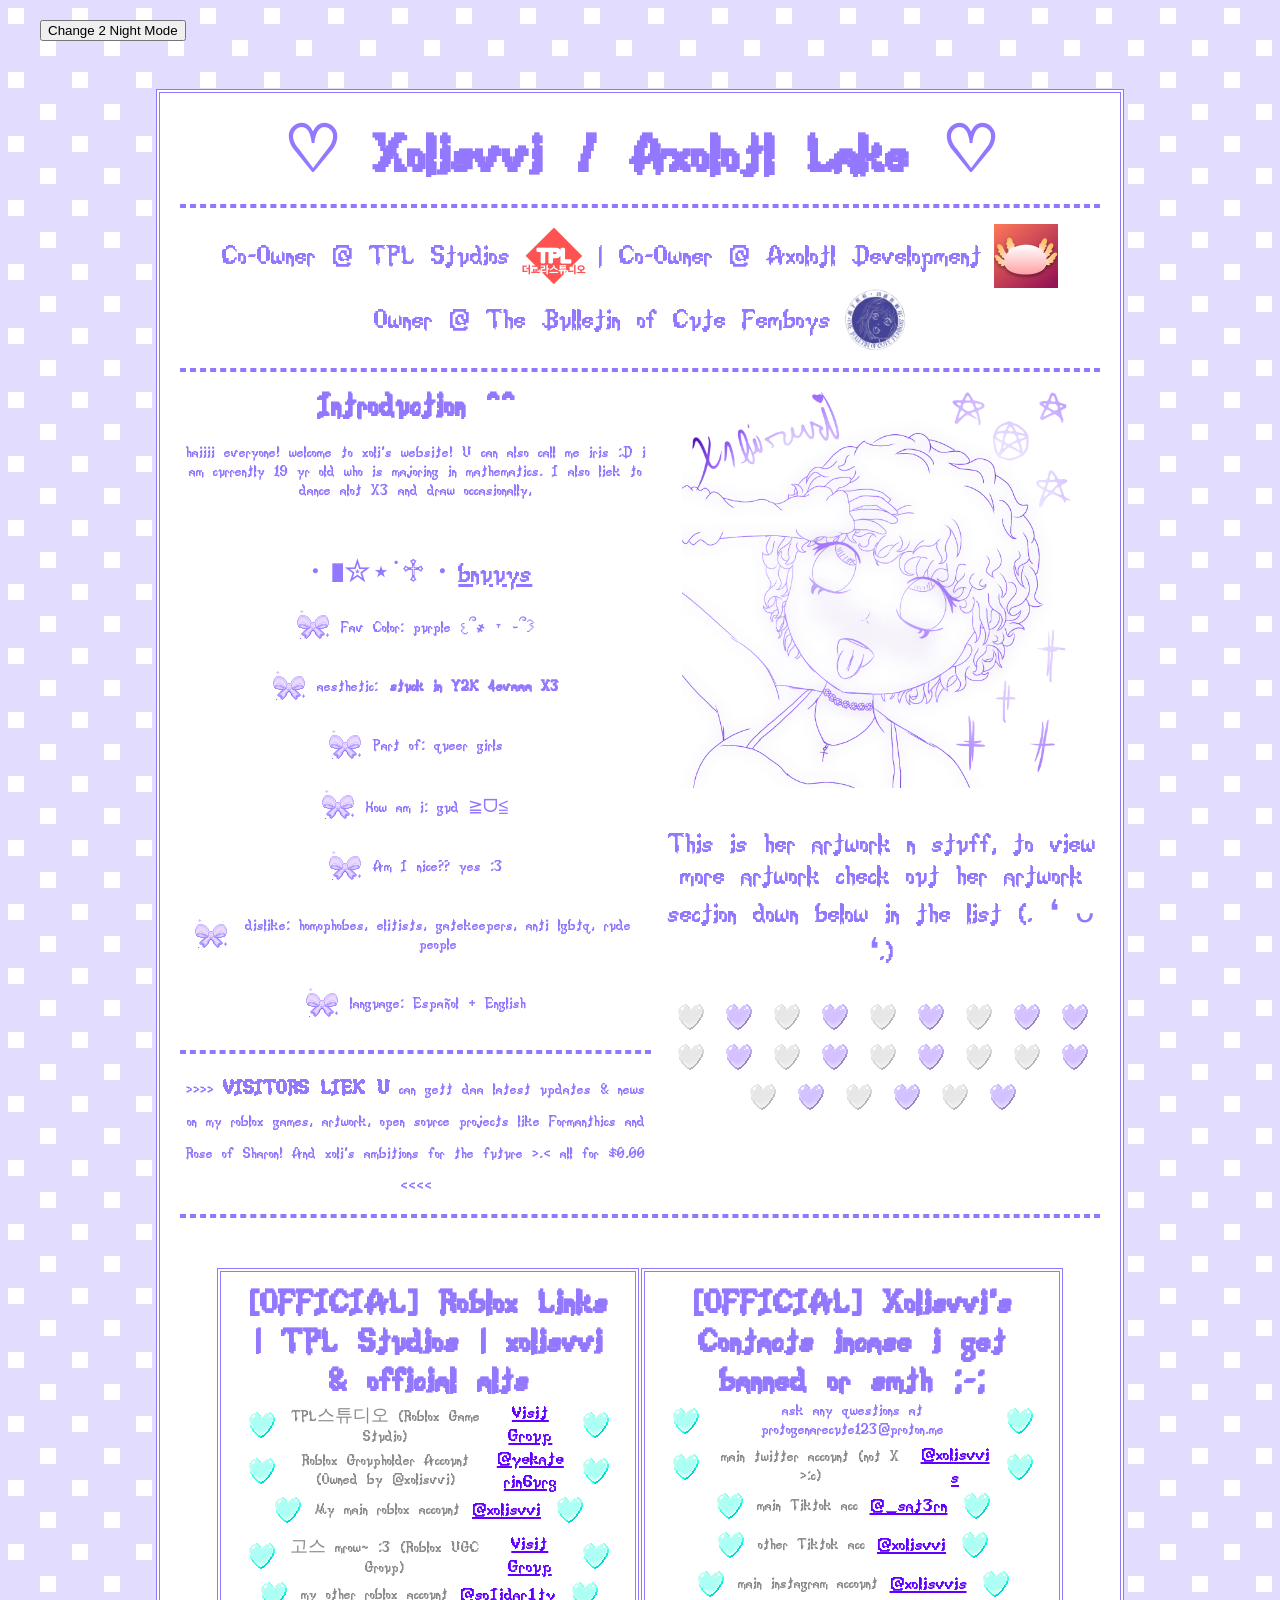
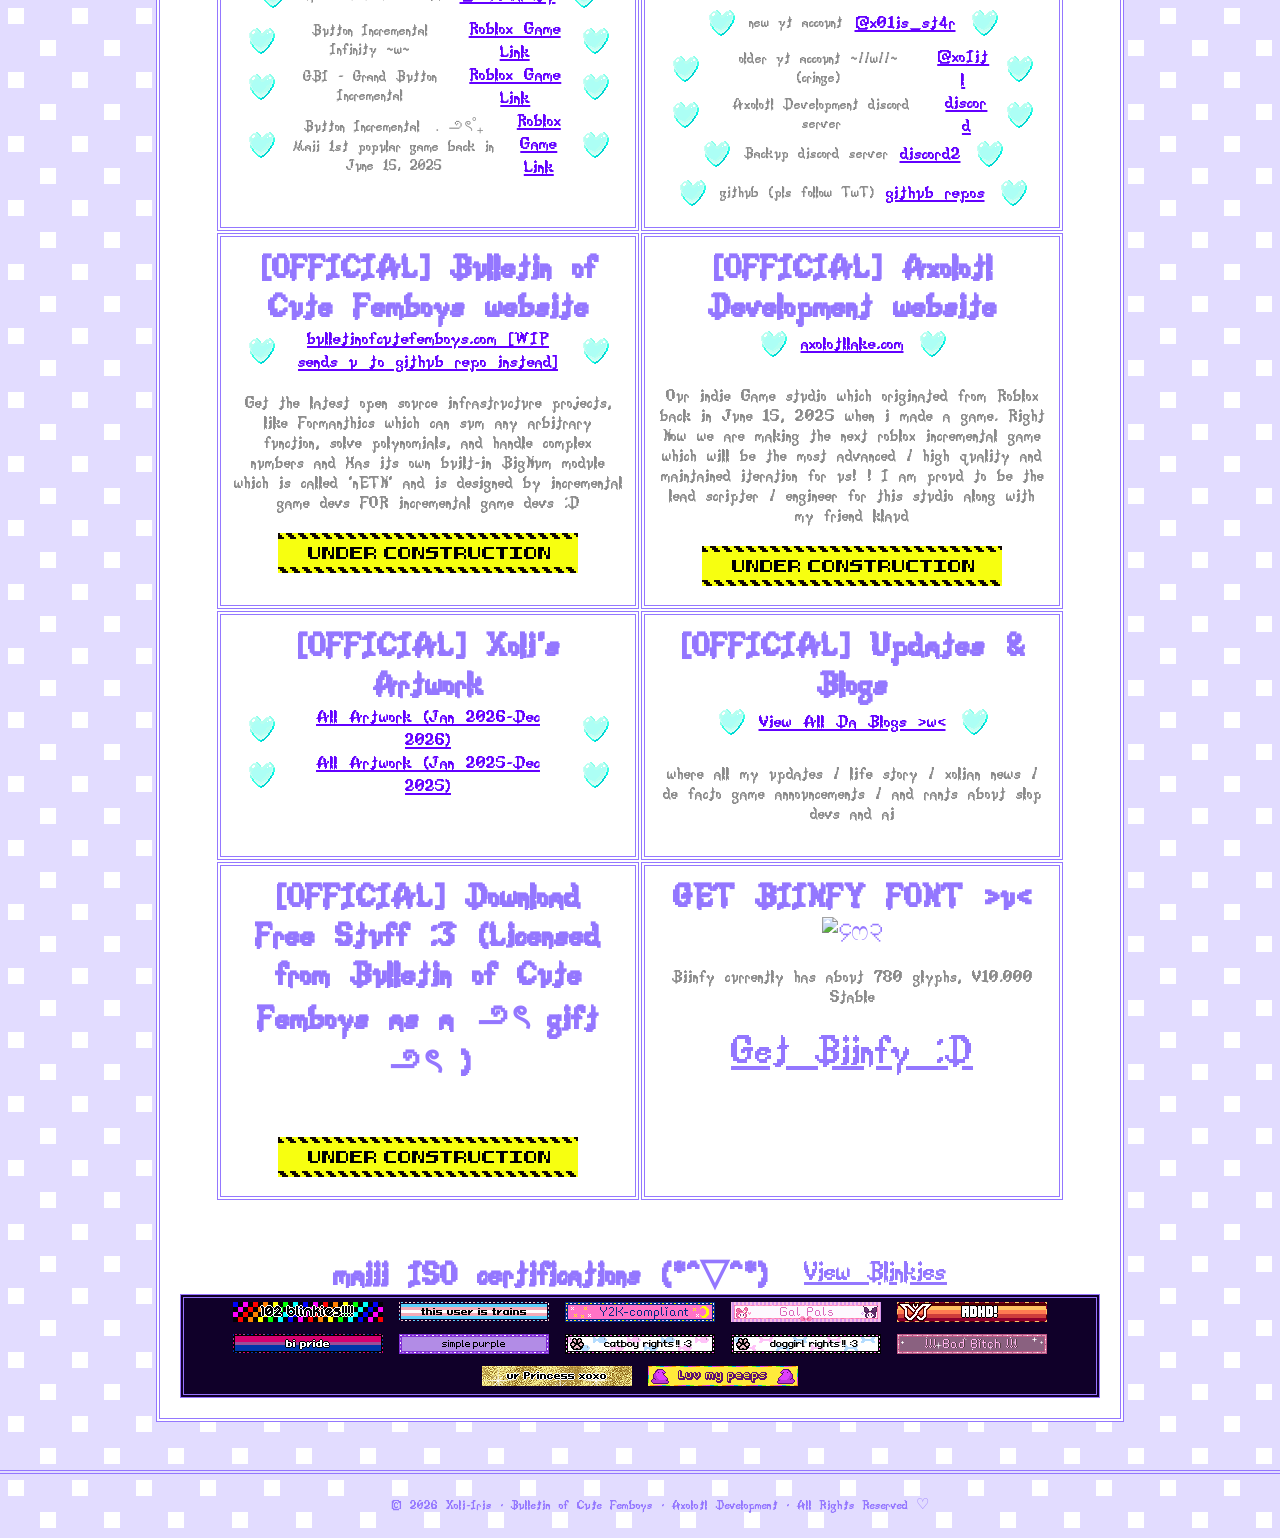
==== index.html @ 4f57da50 "updated" ====
<!DOCTYPE html>
<html lang="en">
<head>
    <meta charset="utf-8">
    <meta name="viewport" content="width=device-width, initial-scale=1.0, maximum-scale=1.0, user-scalable=no">
    <link rel="icon" type="image/x-icon" href="/favicon.ico?v=2">
    <link rel="icon" type="image/png" href="icon.png">
    <link rel="apple-touch-icon" href="icon.png">
    <link rel="stylesheet" href="xolisvvi.css">
    <link rel="author" href="humans.txt">

    <title>♡ Xoli / Roblox Games / Portfolio / Blogs ♡</title>

    <meta name="description" content="Xoli (also known as xolisvvi) is a indie game developer co owning game studio TPL Studios. Xoli has never used AI generative assets in code, artwork or assets.">
    <meta name="author" content="Xoli">
    <meta name="keywords" content="TPL Studios, TPL, Axolotl Development, Axolotl Lake, LuckyDifficult, xolisvvi, xolitl, Xoli, Klaud, Roblox, Roblox Game Studio, Roblox Game Development, Luau Modules, Button Incremental, Grand Button Incremental, Button Incremental Infinity, gbi, biinf, bi, shepcode">
    <meta name="application-name" content="Xolisvvi&#39;s Portfolio">
    <meta name="generator" content="Made with hearts by Xoli">
    <meta name="robots" content="index, follow, max-image-preview:large, noai, noimageai">
    <link rel="canonical" href="https://www.xolisvvi.com">

    <meta property="og:site_name" content="Xolisvvi&#39;s Portfolio">
    <meta property="og:title" content="♡ Xoli / Roblox Games / Portfolio / Blogs ♡">
    <meta property="og:description" content="Xoli (also known as xolisvvi) is a indie game developer co owning game studio TPL Studios. Xoli has never used AI generative assets in code, artwork or assets.">
    <meta property="og:type" content="website">
    <meta property="og:url" content="https://www.xolisvvi.com">
    <meta property="og:image" content="https://www.xolisvvi.com/img/Xolisvvi2026-10-27.png">
    <meta property="og:image:secure_url" content="https://www.xolisvvi.com/img/Xolisvvi2026-10-27.png">
    <meta property="og:image:type" content="image/png">
    <meta property="og:image:alt" content="This picture was made by xoli and used Ibis Paint. (rendering maybe soon)">

    <meta name="twitter:card" content="summary">
    <meta name="twitter:title" content="♡ Xoli / Roblox Games / Portfolio / Blogs ♡">
    <meta name="twitter:description" content="Xoli (also known as xolisvvi) is a indie game developer co owning game studio TPL Studios. Xoli has never used AI generative assets in code, artwork or assets.">
    <meta name="twitter:image" content="https://www.xolisvvi.com/img/Xolisvvi2026-10-27.png">
    <meta name="twitter:site" content="@xolisvvis">
    <meta name="twitter:creator" content="@xolisvvis">

    <!-- Javascripts Made by xolisvvi, no 3rd parties, all frameworks by xolisvvi ! ! -->
    <script src="settings.js" defer></script>
</head>
<body>
    <noscript>
        <div class="beautified divthing2">
            <img class="noselect" draggable="false" src="img/gif_star_purple_2.gif" alt="᧔ෆ᧓ " width="64" height="64">
            <img class="noselect" draggable="false" src="img/gif_star_purple.gif" alt="᧔ෆ᧓ " width="64" height="64">
            <h1 class="sagless">Enable Javascript D:</h1>
            <img class="noselect" draggable="false" src="img/gif_star_purple.gif" alt="᧔ෆ᧓ " width="64" height="64">
            <img class="noselect" draggable="false" src="img/gif_star_purple_2.gif" alt="᧔ෆ᧓ " width="64" height="64">
        </div>
    </noscript>
    <div style="display: flex; justify-content:flex-start; width: 100%; margin: 0px 40px;">
        <button class="cute-btn" type="button" id="daynight">Change 2 Night Mode</button>
    </div>
    <div class="main">
        <h1 class="sagless">♡ Xolisvvi / Axolotl Lake ♡</h1>
        <hr>
        <div class="divthing2">
            <p style="margin: 0;">Co-Owner @ TPL Studios</p>
            <img class="noselect" draggable="false" src="img/tpl_studios_logo.png" alt="TPL Studios Logo (29-10-2026)" width="64" height="64">
            <p style="margin: 0;"> | Co-Owner @ Axolotl Development</p>
            <img class="noselect" draggable="false" src="img/axolotl_development_logo.png" alt="Axolotl Development Logo (29-10-2026)" width="64" height="64">
        </div>
        <div class="divthing2">
            <p style="margin: 0;">Owner @ The Bulletin of Cute Femboys</p>
            <img class="noselect" draggable="false" src="img/bulletin_of_cute_femboys_logo.png" alt="The Bulletin of Cute Femboys Logo (29-10-2026)" width="64" height="64">
        </div>
        <hr>
        <div class="divthing1">
            <div>
                <h3 class="sagless">Introduction ^^</h3>
                <p style="font-size: 18px;">haiiii everyone! welcome to xoli's website! U can also call me iris :D i am currently 19 yr old who is majoring in mathematics. I also liek to dance alot X3 and draw occasionally,</p>
                <table>
                    <tbody>
                        <tr>
                            <td>
                                <div class="divthing2 sagless">
                                    <img class="noselect" draggable="false" src="img/bow_purple2.gif" alt="᧔ෆ᧓ " width="32" height="32">
                                    <p style="font-size: 18px">Fav Color: purple 𐔌՞҂ ˕ ֊՞𐦯 </p>
                                </div>
                            </td>
                        </tr>
                        <tr>
                            <td>
                                <div class="divthing2 sagless">
                                    <img class="noselect" draggable="false" src="img/bow_purple2.gif" alt="᧔ෆ᧓ " width="32" height="32">
                                    <p style="font-size: 18px">aesthetic: </p><b style="font-size: 18px">stuck in Y2K 4evaaa X3</b>
                                </div>
                            </td>
                        </tr>
                        <tr>
                            <td>
                                <div class="divthing2 sagless">
                                    <img class="noselect" draggable="false" src="img/bow_purple2.gif" alt="᧔ෆ᧓ " width="32" height="32">
                                    <p style="font-size: 18px">Part of: queer girls </p>
                                </div>
                            </td>
                        </tr>
                        <tr>
                            <td>
                                <div class="divthing2 sagless">
                                    <img class="noselect" draggable="false" src="img/bow_purple2.gif" alt="᧔ෆ᧓ " width="32" height="32">
                                    <p style="font-size: 18px">How am i: gud ≧ᗜ≦ </p>
                                </div>
                            </td>
                        </tr>
                        <tr>
                            <td>
                                <div class="divthing2 sagless">
                                    <img class="noselect" draggable="false" src="img/bow_purple2.gif" alt="᧔ෆ᧓ " width="32" height="32">
                                    <p style="font-size: 18px">Am I nice?? yes :3 </p>
                                </div>
                            </td>
                        </tr>
                        <tr>
                            <td>
                                <div class="divthing2 sagless">
                                    <img class="noselect" draggable="false" src="img/bow_purple2.gif" alt="᧔ෆ᧓ " width="32" height="32">
                                    <p style="font-size: 18px">dislike: homophobes, elitists, gatekeepers, anti lgbtq, rude people </p>
                                </div>
                            </td>
                        </tr>
                        <tr>
                            <td>
                                <div class="divthing2 sagless">
                                    <img class="noselect" draggable="false" src="img/bow_purple2.gif" alt="᧔ෆ᧓ " width="32" height="32">
                                    <p style="font-size: 18px">language: Español + English </p>
                                </div>
                            </td>
                        </tr>
                        <br>
                        <span>・𖤐✮⋆˙♱・</span><a href="https://www.youtube.com/watch?v=ruCZwFwPX7I" target="_blank">bnuuys</a>
                    </tbody>
                </table>
                <hr>
                <span style="font-size: 18px;">&gt;&gt;&gt;&gt; </span><b style="font-size: 24px;">VISITORS LIEK U</b><span style="font-size: 18px"> can gett daa latest updates & news on my roblox games, artwork, open source projects like Formanthics and Rose of Sharon! And xoli's ambitions for the future &gt;.&lt; all for $0.00 &lt;&lt;&lt;&lt;</span>
            </div>
            <div>
                <img class="noselect" draggable="false" src="img/Xolisvvi2026-10-29.png" alt="Xolisvvi's artwork & pfp in 2026" width="400" height="400">
                <p>This is her artwork n stuff, to view more artwork check out her artwork section down below in the list (. ❛ ᴗ ❛.)</p>
                <img class="noselect" draggable="false" src="img/rotating_heart_white.gif" alt="᧔ෆ᧓ " width="32" height="32">
                <img class="noselect" draggable="false" src="img/rotating_heart_lavender.gif" alt="᧔ෆ᧓ " width="32" height="32">
                <img class="noselect" draggable="false" src="img/rotating_heart_white.gif" alt="᧔ෆ᧓ " width="32" height="32">
                <img class="noselect" draggable="false" src="img/rotating_heart_lavender.gif" alt="᧔ෆ᧓ " width="32" height="32">
                <img class="noselect" draggable="false" src="img/rotating_heart_white.gif" alt="᧔ෆ᧓ " width="32" height="32">
                <img class="noselect" draggable="false" src="img/rotating_heart_lavender.gif" alt="᧔ෆ᧓ " width="32" height="32">
                <img class="noselect" draggable="false" src="img/rotating_heart_white.gif" alt="᧔ෆ᧓ " width="32" height="32">
                <img class="noselect" draggable="false" src="img/rotating_heart_lavender.gif" alt="᧔ෆ᧓ " width="32" height="32">
                <img class="noselect" draggable="false" src="img/rotating_heart_lavender.gif" alt="᧔ෆ᧓ " width="32" height="32">
                <img class="noselect" draggable="false" src="img/rotating_heart_white.gif" alt="᧔ෆ᧓ " width="32" height="32">
                <img class="noselect" draggable="false" src="img/rotating_heart_lavender.gif" alt="᧔ෆ᧓ " width="32" height="32">
                <img class="noselect" draggable="false" src="img/rotating_heart_white.gif" alt="᧔ෆ᧓ " width="32" height="32">
                <img class="noselect" draggable="false" src="img/rotating_heart_lavender.gif" alt="᧔ෆ᧓ " width="32" height="32">
                <img class="noselect" draggable="false" src="img/rotating_heart_white.gif" alt="᧔ෆ᧓ " width="32" height="32">
                <img class="noselect" draggable="false" src="img/rotating_heart_lavender.gif" alt="᧔ෆ᧓ " width="32" height="32">
                <img class="noselect" draggable="false" src="img/rotating_heart_white.gif" alt="᧔ෆ᧓ " width="32" height="32">
                <img class="noselect" draggable="false" src="img/rotating_heart_white.gif" alt="᧔ෆ᧓ " width="32" height="32">
                <img class="noselect" draggable="false" src="img/rotating_heart_lavender.gif" alt="᧔ෆ᧓ " width="32" height="32">
                <img class="noselect" draggable="false" src="img/rotating_heart_white.gif" alt="᧔ෆ᧓ " width="32" height="32">
                <img class="noselect" draggable="false" src="img/rotating_heart_lavender.gif" alt="᧔ෆ᧓ " width="32" height="32">
                <img class="noselect" draggable="false" src="img/rotating_heart_white.gif" alt="᧔ෆ᧓ " width="32" height="32">
                <img class="noselect" draggable="false" src="img/rotating_heart_lavender.gif" alt="᧔ෆ᧓ " width="32" height="32">
                <img class="noselect" draggable="false" src="img/rotating_heart_white.gif" alt="᧔ෆ᧓ " width="32" height="32">
                <img class="noselect" draggable="false" src="img/rotating_heart_lavender.gif" alt="᧔ෆ᧓ " width="32" height="32">
            </div>            
        </div>
        <hr>
        <table class="beautified">
            <tbody>
                <tr>
                    <td>
                        <h2 class="sagless">[OFFICIAL] Roblox Links | TPL Studios | xolisvvi & official alts</h2>
                        <div class="divthing2 sagless">
                            <img class="noselect" draggable="false" src="img/rotating_heart_rainbow.gif" alt="᧔ෆ᧓ " width="32" height="32">
                            <span style="font-size: 18px; color:rgb(140,140,140)">TPL스튜디오 (Roblox Game Studio) </span>
                            <a id="greylink" href="https://www.roblox.com/communities/16480347/TPL#!/about" target="_blank">Visit Group</a>
                            <img class="noselect" draggable="false" src="img/rotating_heart_rainbow.gif" alt="᧔ෆ᧓ " width="32" height="32">
                        </div>
                        <div class="divthing2 sagless">
                            <img class="noselect" draggable="false" src="img/rotating_heart_rainbow.gif" alt="᧔ෆ᧓ " width="32" height="32">
                            <span style="font-size: 18px; color:rgb(140,140,140)">Roblox Groupholder Account (Owned by @xolisvvi) </span>
                            <a id="greylink" href="https://www.roblox.com/users/1020808601/profile" target="_blank">@yekaterin6urg</a>
                            <img class="noselect" draggable="false" src="img/rotating_heart_rainbow.gif" alt="᧔ෆ᧓ " width="32" height="32">
                        </div>
                        <div class="divthing2 sagless">
                            <img class="noselect" draggable="false" src="img/rotating_heart_rainbow.gif" alt="᧔ෆ᧓ " width="32" height="32">
                            <span style="font-size: 18px; color:rgb(140,140,140)">My main roblox account </span>
                            <a id="greylink" href="https://www.roblox.com/users/164829622/profile" target="_blank">@xolisvvi</a>
                            <img class="noselect" draggable="false" src="img/rotating_heart_rainbow.gif" alt="᧔ෆ᧓ " width="32" height="32">
                        </div>
                        <div class="divthing2 sagless">
                            <img class="noselect" draggable="false" src="img/rotating_heart_rainbow.gif" alt="᧔ෆ᧓ " width="32" height="32">
                            <span style="font-size: 18px; color:rgb(140,140,140)">고스 mrow~ :3 (Roblox UGC Group) </span>
                            <a id="greylink" href="https://www.roblox.com/communities/1054585817/mrow-3#!/about" target="_blank">Visit Group</a>
                            <img class="noselect" draggable="false" src="img/rotating_heart_rainbow.gif" alt="᧔ෆ᧓ " width="32" height="32">
                        </div>
                        <div class="divthing2 sagless">
                            <img class="noselect" draggable="false" src="img/rotating_heart_rainbow.gif" alt="᧔ෆ᧓ " width="32" height="32">
                            <span style="font-size: 18px; color:rgb(140,140,140)">my other roblox account </span>
                            <a id="greylink" href="https://www.roblox.com/users/94449902/profile" target="_blank">@soIidar1ty</a>
                            <img class="noselect" draggable="false" src="img/rotating_heart_rainbow.gif" alt="᧔ෆ᧓ " width="32" height="32">
                        </div>
                        <div class="divthing2 sagless">
                            <img class="noselect" draggable="false" src="img/rotating_heart_rainbow.gif" alt="᧔ෆ᧓ " width="32" height="32">
                            <span style="font-size: 18px; color:rgb(140,140,140)">Button Incremental Infinity ~w~ </span>
                            <a id="greylink" href="https://www.roblox.com/games/112822264017883/Button-Incremental-Infinity" target="_blank">Roblox Game Link</a>
                            <img class="noselect" draggable="false" src="img/rotating_heart_rainbow.gif" alt="᧔ෆ᧓ " width="32" height="32">
                        </div>
                        <div class="divthing2 sagless">
                            <img class="noselect" draggable="false" src="img/rotating_heart_rainbow.gif" alt="᧔ෆ᧓ " width="32" height="32">
                            <span style="font-size: 18px; color:rgb(140,140,140)">GBI - Grand Button Incremental </span>
                            <a id="greylink" href="https://www.roblox.com/games/136990500670691/Grand-Button-Incremental" target="_blank">Roblox Game Link</a>
                            <img class="noselect" draggable="false" src="img/rotating_heart_rainbow.gif" alt="᧔ෆ᧓ " width="32" height="32">
                        </div>
                        <div class="divthing2 sagless">
                            <img class="noselect" draggable="false" src="img/rotating_heart_rainbow.gif" alt="᧔ෆ᧓ " width="32" height="32">
                            <span style="font-size: 18px; color:rgb(140,140,140)">Button Incremental ﹒౨ৎ˚₊ Maii 1st popular game back in June 15, 2025</span>
                            <a id="greylink" href="https://www.roblox.com/games/115406641941120/Button-Incremental" target="_blank">Roblox Game Link</a>
                            <img class="noselect" draggable="false" src="img/rotating_heart_rainbow.gif" alt="᧔ෆ᧓ " width="32" height="32">
                        </div>
                    </td>
                    <td>
                        <h2 class="sagless">[OFFICIAL] Xolisvvi's Contacts incase i get banned or smth ;-;</h2>
                        <div class="divthing2 sagless">
                            <img class="noselect" draggable="false" src="img/rotating_heart_rainbow.gif" alt="᧔ෆ᧓ " width="32" height="32">
                            <span style="font-size: 18px;">ask any qwestions at protogenarecute123@proton.me </span>
                            <img class="noselect" draggable="false" src="img/rotating_heart_rainbow.gif" alt="᧔ෆ᧓ " width="32" height="32">
                        </div>
                        <div class="divthing2 sagless">
                            <img class="noselect" draggable="false" src="img/rotating_heart_rainbow.gif" alt="᧔ෆ᧓ " width="32" height="32">
                            <span style="font-size: 18px; color:rgb(140,140,140)"> main twitter account (not X &gt;:c)</span>
                            <a id="greylink" href="https://x.com/xolisvvis" target="_blank">@xolisvvis</a>
                            <img class="noselect" draggable="false" src="img/rotating_heart_rainbow.gif" alt="᧔ෆ᧓ " width="32" height="32">
                        </div>
                        <div class="divthing2 sagless">
                            <img class="noselect" draggable="false" src="img/rotating_heart_rainbow.gif" alt="᧔ෆ᧓ " width="32" height="32">
                            <span style="font-size: 18px; color:rgb(140,140,140)">main Tiktok acc </span>
                            <a id="greylink" href="https://www.tiktok.com/@_sat3rn" target="_blank">@_sat3rn</a>
                            <img class="noselect" draggable="false" src="img/rotating_heart_rainbow.gif" alt="᧔ෆ᧓ " width="32" height="32">
                        </div>
                        <div class="divthing2 sagless">
                            <img class="noselect" draggable="false" src="img/rotating_heart_rainbow.gif" alt="᧔ෆ᧓ " width="32" height="32">
                            <span style="font-size: 18px; color:rgb(140,140,140)">other Tiktok acc </span>
                            <a id="greylink" href="https://www.tiktok.com/@xolisvvi" target="_blank">@xolisvvi</a>
                            <img class="noselect" draggable="false" src="img/rotating_heart_rainbow.gif" alt="᧔ෆ᧓ " width="32" height="32">
                        </div>
                        <div class="divthing2 sagless">
                            <img class="noselect" draggable="false" src="img/rotating_heart_rainbow.gif" alt="᧔ෆ᧓ " width="32" height="32">
                            <span style="font-size: 18px; color:rgb(140,140,140)">main instagram account </span>
                            <a id="greylink" href="no_insta.txt" target="_blank">@xolisvvis</a>
                            <img class="noselect" draggable="false" src="img/rotating_heart_rainbow.gif" alt="᧔ෆ᧓ " width="32" height="32">
                        </div>
                        <div class="divthing2 sagless">
                            <img class="noselect" draggable="false" src="img/rotating_heart_rainbow.gif" alt="᧔ෆ᧓ " width="32" height="32">
                            <span style="font-size: 18px; color:rgb(140,140,140)">new yt account </span>
                            <a id="greylink" href="https://www.youtube.com/@x01is_st4r" target="_blank">@x01is_st4r</a>
                            <img class="noselect" draggable="false" src="img/rotating_heart_rainbow.gif" alt="᧔ෆ᧓ " width="32" height="32">
                        </div>
                        <div class="divthing2 sagless">
                            <img class="noselect" draggable="false" src="img/rotating_heart_rainbow.gif" alt="᧔ෆ᧓ " width="32" height="32">
                            <span style="font-size: 18px; color:rgb(140,140,140)">older yt account ~//w//~ (cringe) </span>
                            <a id="greylink" href="https://www.youtube.com/@xoIitl" target="_blank">@xoIitl</a>
                            <img class="noselect" draggable="false" src="img/rotating_heart_rainbow.gif" alt="᧔ෆ᧓ " width="32" height="32">
                        </div>
                        <div class="divthing2 sagless">
                            <img class="noselect" draggable="false" src="img/rotating_heart_rainbow.gif" alt="᧔ෆ᧓ " width="32" height="32">
                            <span style="font-size: 18px; color:rgb(140,140,140)">Axolotl Development discord server </span>
                            <a id="greylink" href="https://discord.gg/aDvxUZnEsC" target="_blank">discord</a>
                            <img class="noselect" draggable="false" src="img/rotating_heart_rainbow.gif" alt="᧔ෆ᧓ " width="32" height="32">
                        </div>
                        <div class="divthing2 sagless">
                            <img class="noselect" draggable="false" src="img/rotating_heart_rainbow.gif" alt="᧔ෆ᧓ " width="32" height="32">
                            <span style="font-size: 18px; color:rgb(140,140,140)">Backup discord server </span>
                            <a id="greylink" href="https://discord.gg/hWRjW4VgRB" target="_blank">discord2</a>
                            <img class="noselect" draggable="false" src="img/rotating_heart_rainbow.gif" alt="᧔ෆ᧓ " width="32" height="32">
                        </div>
                        <div class="divthing2 sagless">
                            <img class="noselect" draggable="false" src="img/rotating_heart_rainbow.gif" alt="᧔ෆ᧓ " width="32" height="32">
                            <span style="font-size: 18px; color:rgb(140,140,140)">github (pls follow TwT) </span>
                            <a id="greylink" href="https://github.com/bulletinofcutefemboys" target="_blank">github repos</a>
                            <img class="noselect" draggable="false" src="img/rotating_heart_rainbow.gif" alt="᧔ෆ᧓ " width="32" height="32">
                        </div>
                    </td>
                </tr>
                <tr>
                    <td>
                        <h2 class="sagless">[OFFICIAL] Bulletin of Cute Femboys website</h2>
                        <div class="divthing2 sagless">
                            <img class="noselect" draggable="false" src="img/rotating_heart_rainbow.gif" alt="᧔ෆ᧓ " width="32" height="32">
                            <a id="greylink" href="https://github.com/bulletinofcutefemboys/formanthics" target="_blank">bulletinofcutefemboys.com [WIP sends u to github repo instead]</a>
                            <img class="noselect" draggable="false" src="img/rotating_heart_rainbow.gif" alt="᧔ෆ᧓ " width="32" height="32">
                        </div>
                        <p style="font-size: 20px; color:rgb(140,140,140)">
                            Get the latest open source infrastructure projects, like Formanthics which can sum any arbitrary function, solve polynomials, and handle complex numbers and Has its own built-in BigNum module which is called 'nETN' and is designed by incremental game devs FOR incremental game devs :D
                        </p>
                        <img class="noselect" draggable="false" src="blxnkies/0222-construction.gif" alt="UNDER CONSTRUCTION" width="300" height="40">
                    </td>
                    <td>
                        <h2 class="sagless">[OFFICIAL] Axolotl Development website</h2>
                        <div class="divthing2 sagless">
                            <img class="noselect" draggable="false" src="img/rotating_heart_rainbow.gif" alt="᧔ෆ᧓ " width="32" height="32">
                            <a id="greylink" href="wip.md" target="_blank">axolotllake.com</a>
                            <img class="noselect" draggable="false" src="img/rotating_heart_rainbow.gif" alt="᧔ෆ᧓ " width="32" height="32">
                        </div>
                        <p style="font-size: 20px; color:rgb(140,140,140)">
                            Our indie Game studio which originated from Roblox back in June 15, 2025 when i made a game. Right Now we are making the next roblox incremental game which will be the most advanced / high quality and maintained iteration for us! ! I am proud to be the lead scripter / engineer for this studio along with my friend klaud
                        </p>
                        <img class="noselect" draggable="false" src="blxnkies/0222-construction.gif" alt="UNDER CONSTRUCTION" width="300" height="40">
                    </td>
                </tr>
                <tr>
                    <td>
                        <h2 class="sagless">[OFFICIAL] Xoli's Artwork</h2>
                        <div class="divthing2 sagless">
                            <img class="noselect" draggable="false" src="img/rotating_heart_rainbow.gif" alt="᧔ෆ᧓ " width="32" height="32">
                            <a id="greylink" href="artwork2026.html">All Artwork (Jan 2026-Dec 2026)</a>
                            <img class="noselect" draggable="false" src="img/rotating_heart_rainbow.gif" alt="᧔ෆ᧓ " width="32" height="32">
                        </div>
                        <div class="divthing2 sagless">
                            <img class="noselect" draggable="false" src="img/rotating_heart_rainbow.gif" alt="᧔ෆ᧓ " width="32" height="32">
                            <a id="greylink" href="artwork2025.html">All Artwork (Jan 2025-Dec 2025)</a>
                            <img class="noselect" draggable="false" src="img/rotating_heart_rainbow.gif" alt="᧔ෆ᧓ " width="32" height="32">
                        </div>
                    </td>
                    <td>
                        <h2 class="sagless">[OFFICIAL] Updates & Blogs</h2>
                        <div class="divthing2 sagless">
                            <img class="noselect" draggable="false" src="img/rotating_heart_rainbow.gif" alt="᧔ෆ᧓ " width="32" height="32">
                            <a id="greylink" href="blogs/">View All Da Blogs &gt;w&lt;</a>
                            <img class="noselect" draggable="false" src="img/rotating_heart_rainbow.gif" alt="᧔ෆ᧓ " width="32" height="32">
                        </div>
                        <p style="font-size: 20px; color:rgb(140,140,140)">
                            where all my updates / life story / xolian news / de facto game announcements / and rants about slop devs and ai
                        </p>
                    </td>
                </tr>
                <tr>
                    <td>
                        <h2 class="sagless">[OFFICIAL] Download Free Stuff :3 (Licensed from Bulletin of Cute Femboys as a ౨ৎ gift ౨ৎ )</h2>
                        <br><br>
                        <img class="noselect" draggable="false" src="blxnkies/0222-construction.gif" alt="UNDER CONSTRUCTION" width="300" height="40">
                    </td>
                    <td>
                        <h2 class="sagless">GET BIINFY FONT &gt;u&lt;</h2>
                        <img class="noselect" draggable="false" src="img/get_biinfy.png" alt="᧔ෆ᧓ ">
                        <p style="font-size: 20px; color:rgb(140,140,140)">
                            Biinfy currently has about 780 glyphs, V10.000 Stable
                        </p>
                        <a class="rainbow_border" style="font-size:48px;" href="Biinfy-Regular-VV-A.ttf" download="Biinfy-VV-A-V10.000.ttf">Get Biinfy :D</a>
                    </td>
                </tr>
            </tbody>
        </table>
        <div class="divthing2">
            <h3 class="sagless">maiii ISO certifications (*^▽^*)</h3>
            <a class="sagless" href="https://blinkies.cafe/" target="_blank">View Blinkies</a>
        </div>
        <div style="background-color: rgb(16, 0, 41); border: 4px double rgb(153, 116, 255);">
            <img src="blxnkies/0102-rainbowchecker.gif" alt="ISO 3103 Certified" width="150" height="20">
            <img src="blxnkies/0023-trans-pride.gif" alt="ISO 2093:TRANS Certified" width="150" height="20">
            <img src="blxnkies/2000-y2k-compliant.gif" alt="ISO 2000 Certified" width="150" height="20">
            <img src="blxnkies/0278-galpals.gif" alt="ISO Girl Certified" width="150" height="20">
            <img src="blxnkies/0264-adhd.gif" alt="ISO 4434 Certified" width="150" height="20">
            <img src="blxnkies/0071-bi.gif" alt="ISO 2093:BI Certified" width="150" height="20">
            <img src="blxnkies/0006-purple.gif" alt="ISO 4434 Certified" width="150" height="20">
            <img src="blxnkies/0030-catpaw.gif" alt="ISO 3902:2015 Certified" width="150" height="20">
            <img src="blxnkies/0031-dogpaw.gif" alt="ISO 3902:2015 Certified" width="150" height="20">
            <img src="blxnkies/0029-pinksparkle.gif" alt="certified baddie Xoxo" width="150" height="20">
            <img src="blxnkies/0111-glittergold.gif" alt="rawr" width="150" height="20">
            <img src="blxnkies/0112-peep.gif" alt="&lt;3 yall" width="150" height="20">
        </div>
    </div>
    <footer style="text-align: center; padding: 20px; border-top: 4px double rgb(148, 119, 255); width: 100%;">
        <p style="margin: 0; font-size: clamp(12px, 3.5vw, 15px); color: rgb(148, 119, 255); line-height: 1.6;">
            © 2026 Xoli-Iris · Bulletin of Cute Femboys · Axolotl Development · All Rights Reserved ♡
        </p>
    </footer>
</body>
</html>
---- xolisvvi.css ----
@font-face {
    font-family: 'Biinfy';
    src: url('Biinfy-Regular-VV-A.ttf') format('truetype');
	font-weight: 400;
    font-style: normal;
}

* {
    cursor: url('cursors/dark_purple/000001_normal_select.cur'), auto !important;
}

a, button, input[type="submit"], input[type="button"], input[type="reset"] {
    cursor: url('cursors/dark_purple/000001_normal_select.cur'), pointer !important;
}

input:not([type="button"]):not([type="submit"]):not([type="reset"]), 
textarea, 
[contenteditable="true"] {
    cursor: url('cursors/dark_purple/000001_text_select.cur'), text !important;
}

:disabled, [disabled] {
    cursor: url('cursors/dark_purple/000001_unavailable.cur'), not-allowed !important;
}

[draggable="true"] {
    cursor: url('images/000001_normal_select.cur'), grab !important;
}

html,body {
	width: 100%;
    overflow-x: hidden;
    -ms-touch-action:auto;
    touch-action:auto;
    -webkit-touch-callout:none;
    -webkit-text-size-adjust:none;
    -moz-text-size-adjust:none;
    -ms-text-size-adjust:none;
    text-size-adjust:none;
}

body {
    background-image: url("img/background.png");
    text-align: center;
    background-color: white;
    border: none;
	margin: 0;
	padding: 0;
    overflow:auto;

    color: rgb(148, 119, 255);
    font-family: 'Biinfy';
    font-size: 32px;
    padding-top: 20px;
}

hr {
    color: rgb(213, 203, 248);
    border: 2px dashed rgb(148, 119, 255);
}

a, a:link, a:visited, a:hover, a:active {
    color: rgb(148, 119, 255) !important;
    text-decoration: underline;
    word-break: break-all; 
    overflow-wrap: break-word;
}

img {
    max-width: 100%;
    height: auto;
}

.noselect {
    -webkit-user-select:none;
    -moz-user-select:none;
    -ms-user-select:none;
    user-select:none;
    -webkit-touch-callout: none;
    -webkit-context-menu: none;
    -webkit-user-drag: none;
    -khtml-user-drag: none;
    -moz-user-drag: none;
    -o-user-drag: none;
}

.main {
    border: 4px double rgb(148, 119, 255);
    width: 90%;
    max-width: 920px;
    margin: 48px auto 48px auto;
    padding: 20px;
    background-color: white;
}

div.beautified {
    border: 4px double rgb(148, 119, 255);
    margin: 48px auto 48px auto;
    padding: 20px;
    background-color: white;
    box-sizing: border-box;
}

table.beautified {
    width: 100%;
    max-width: 850px;
    margin: 48px auto;
    table-layout: fixed;
    word-wrap: break-word;
}

table.beautified > tbody > tr > td {
    border: 4px double rgb(148, 119, 255);
    padding: 12px;
    font-size: 26px;
    width: 50%;
    vertical-align: top;
    box-sizing: border-box;
}

.divthing1 {
    display: inline-flex; align-items: left; gap: 12px;
    max-width: 100%;
}

.divthing2 {
    display: inline-flex; align-items: center; gap: 12px;
    max-width: 100%;
}

.sagless {
    margin: 0px 12px 0px 12px;
}

#greylink {
    font-size: 22px !important; color:rgb(98, 0, 255) !important;
}


.divthing2, .divthing2 span, .divthing2 a {
    max-width: 100%;
    word-break: break-word;
    overflow-wrap: break-word;
}
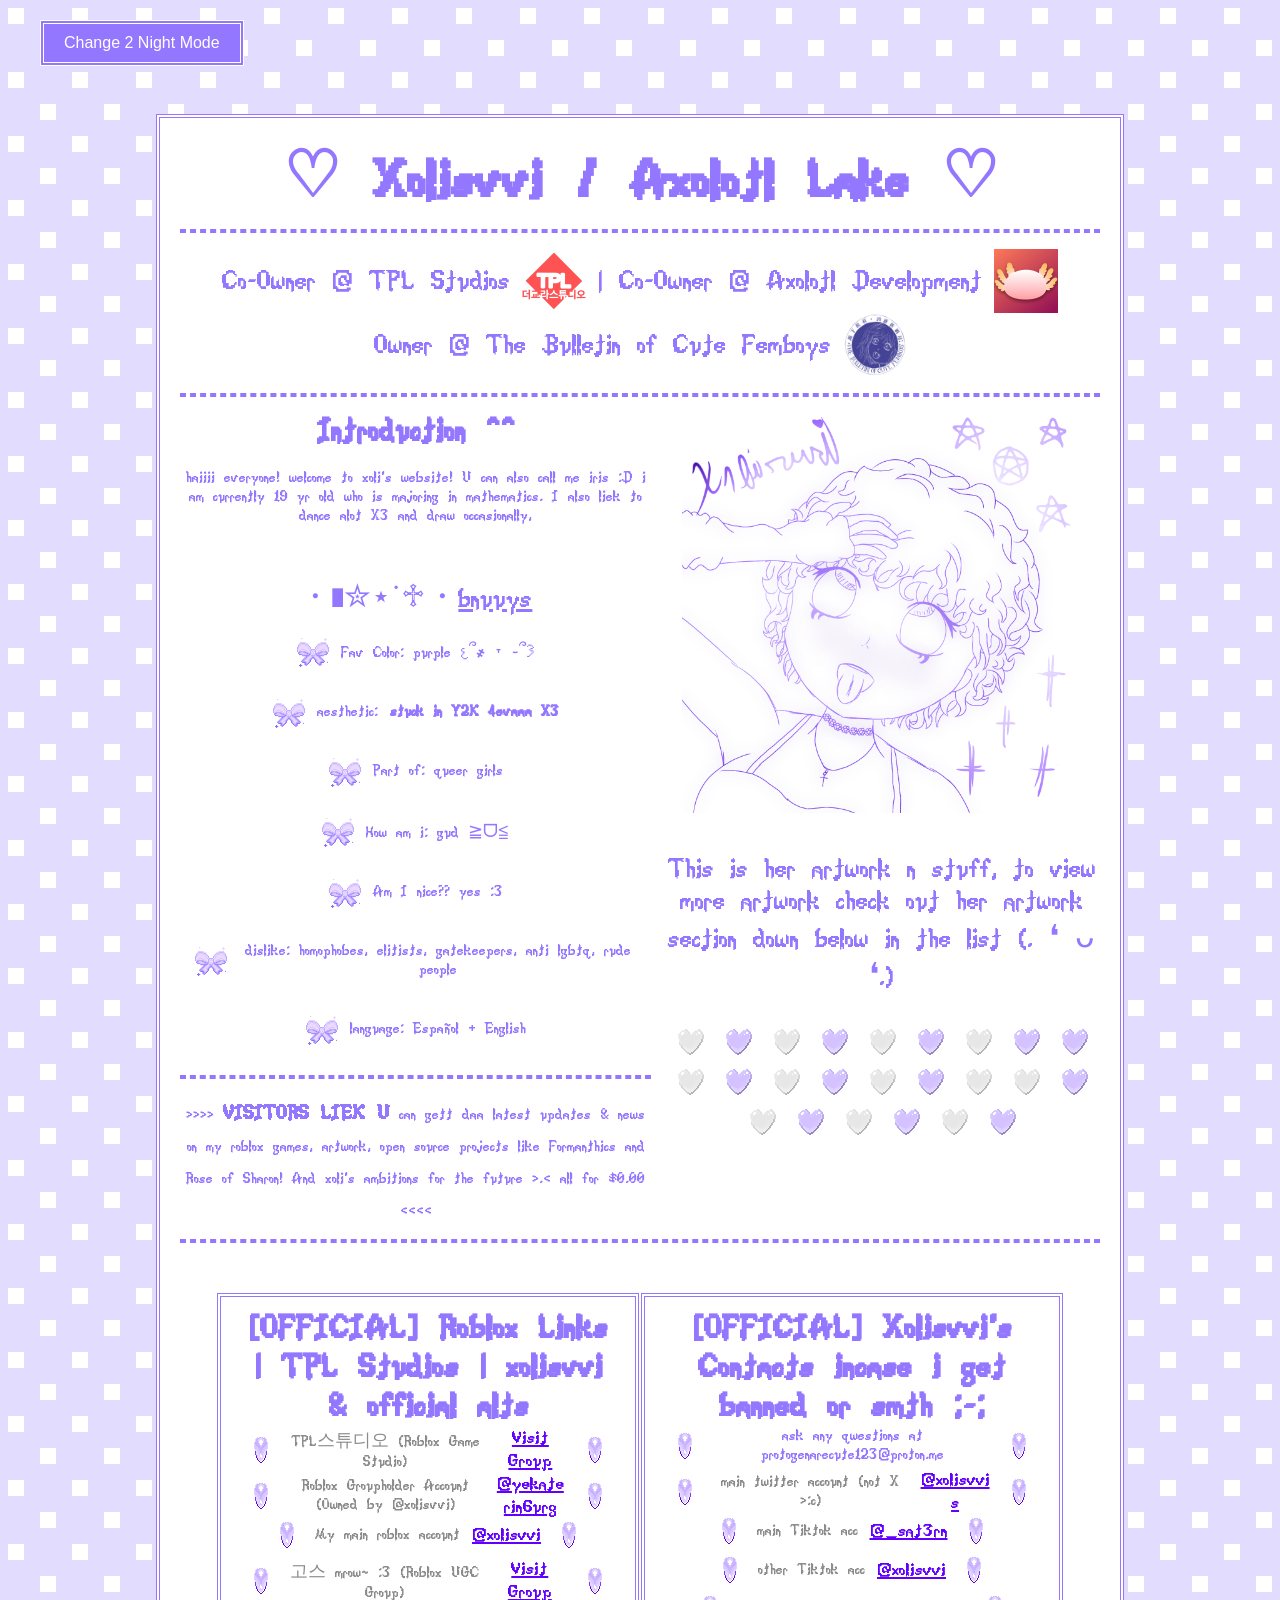
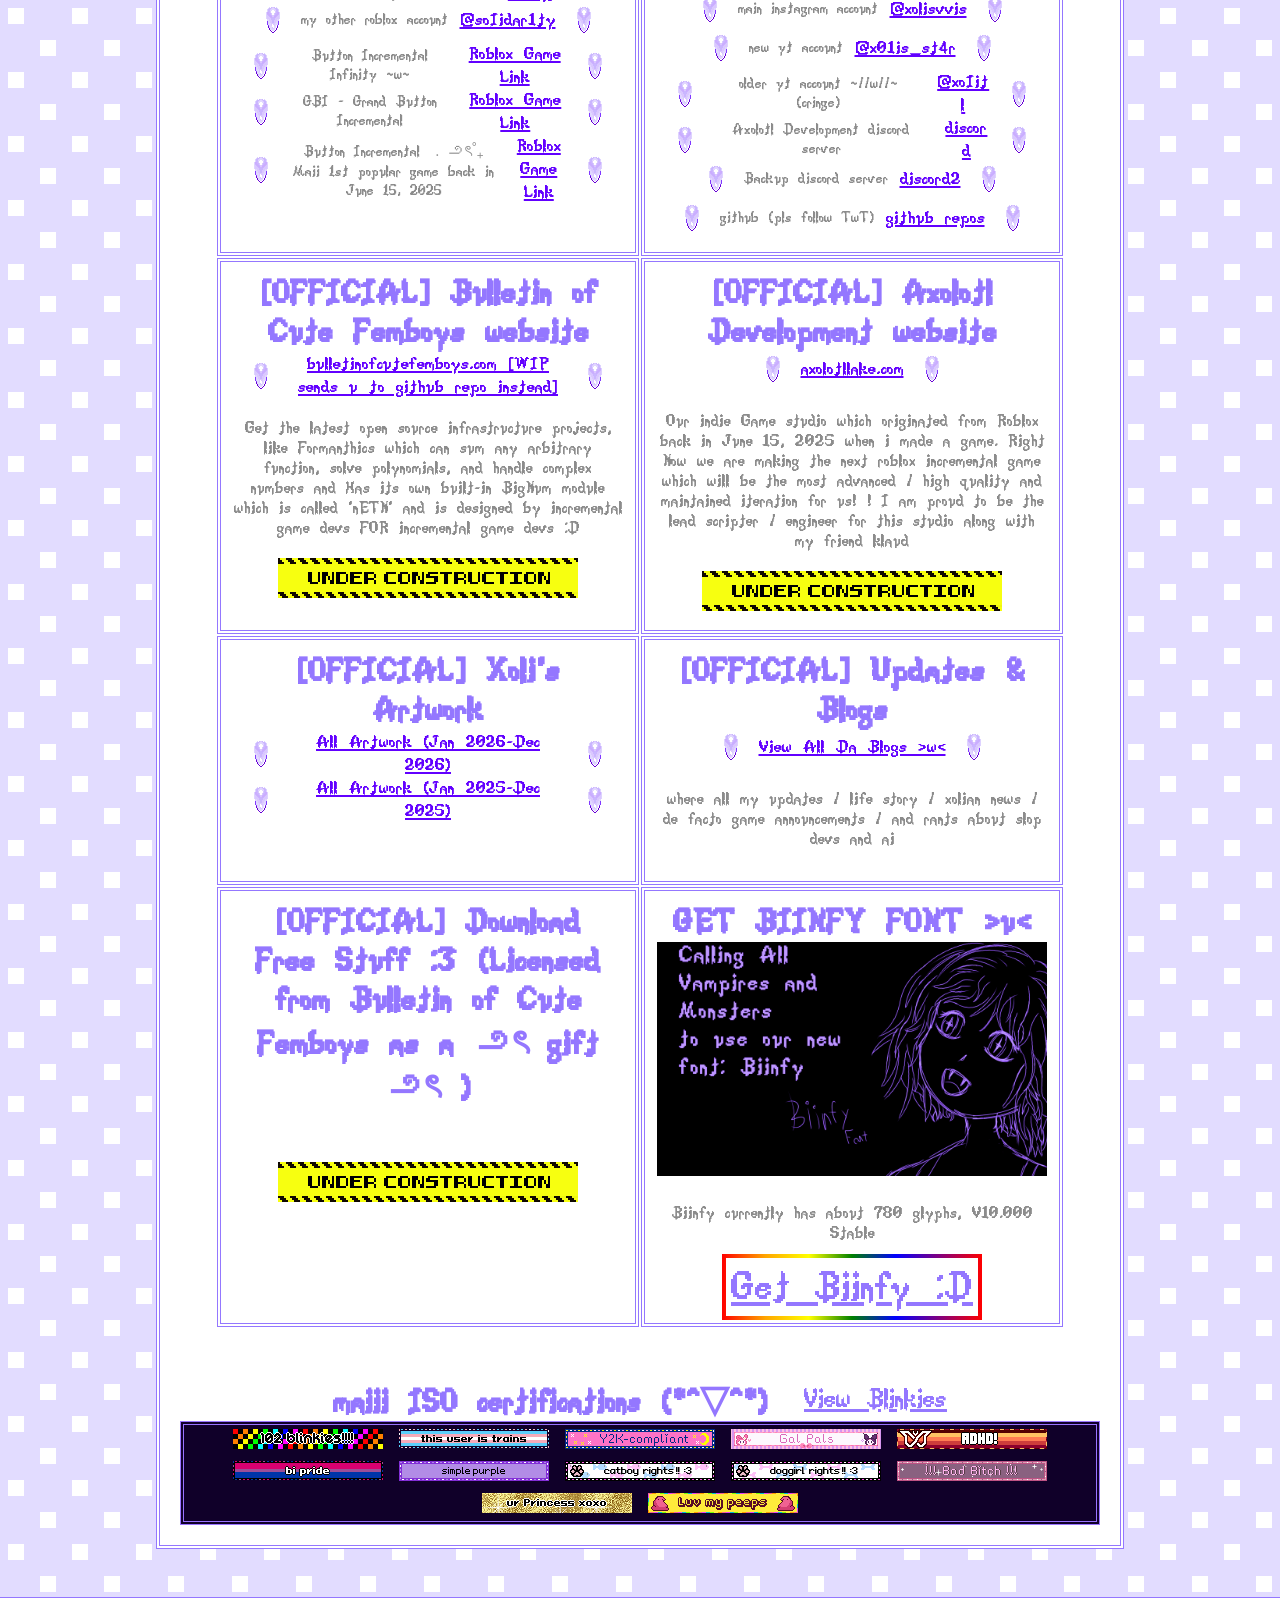
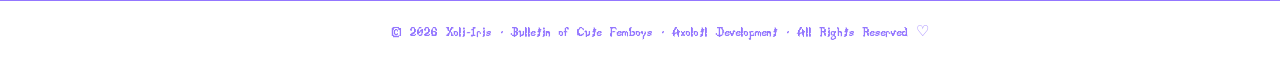
==== commit cb0f7fc1: "Change font family in index.html" ====
--- a/index.html
+++ b/index.html
@@ -49,7 +49,7 @@
             <img class="noselect" draggable="false" src="img/gif_star_purple_2.gif" alt="᧔ෆ᧓ " width="64" height="64">
         </div>
     </noscript>
-    <div style="display: flex; justify-content:flex-start; width: 100%; margin: 0px 40px;">
+    <div style="font-family: Biinfy; display: flex; justify-content:flex-start; width: 100%; margin: 0px 40px;">
         <button class="cute-btn" type="button" id="daynight">Change 2 Night Mode</button>
     </div>
     <div class="main">
--- a/xolisvvi.css
+++ b/xolisvvi.css
@@ -6,11 +6,11 @@
 }
 
 * {
-    cursor: url('cursors/dark_purple/000001_normal_select.cur'), auto !important;
+    cursor: url('cursors/dark_purple/000001_normal_select.cur'), auto;
 }
 
 a, button, input[type="submit"], input[type="button"], input[type="reset"] {
-    cursor: url('cursors/dark_purple/000001_normal_select.cur'), pointer !important;
+    cursor: url('cursors/dark_purple/000001_link_select.cur'), pointer !important;
 }
 
 input:not([type="button"]):not([type="submit"]):not([type="reset"]), 
@@ -24,7 +24,7 @@
 }
 
 [draggable="true"] {
-    cursor: url('images/000001_normal_select.cur'), grab !important;
+    cursor: url('cursors/dark_purple/000001_link_select.cur'), grab !important;
 }
 
 html,body {
@@ -52,6 +52,11 @@
     font-family: 'Biinfy';
     font-size: 32px;
     padding-top: 20px;
+}
+
+body.dark-mode {
+    background-image: url("img/background2.png");
+    background-color: black;
 }
 
 hr {
@@ -93,12 +98,20 @@
     background-color: white;
 }
 
+body.dark-mode .main {
+    background-color: black;
+}
+
 div.beautified {
     border: 4px double rgb(148, 119, 255);
     margin: 48px auto 48px auto;
     padding: 20px;
     background-color: white;
     box-sizing: border-box;
+}
+
+body.dark-mode div.beautified {
+    background-color: black;
 }
 
 table.beautified {
@@ -136,9 +149,63 @@
     font-size: 22px !important; color:rgb(98, 0, 255) !important;
 }
 
-
 .divthing2, .divthing2 span, .divthing2 a {
     max-width: 100%;
     word-break: break-word;
     overflow-wrap: break-word;
 }
+
+.cute-btn {
+    background-color: rgb(148, 119, 255);
+    border: 4px double white;
+    color: white;
+    padding: 10px 20px;
+    font-size: 16px;
+}
+
+.cute-btn2 {
+    background-color: white;
+    border: 4px double rgb(148, 119, 255);
+    color: rgb(148, 119, 255);
+    padding: 10px 20px;
+    font-size: 16px;
+}
+
+.cute-btn:hover {
+    background-color: white;
+    color: rgb(148, 119, 255);
+    border-color: rgb(148, 119, 255);
+}
+
+.cute-btn2:hover {
+    background-color: rgb(148, 119, 255);
+    border-color: white;
+    color: white;
+}
+
+footer {
+    background-color: white;
+}
+
+body.dark-mode footer {
+    background-color: black;
+}
+
+.rainbow_border {
+    padding: 5px;
+    border: 4px dashed transparent;
+    background-image: linear-gradient(white, white), 
+                      linear-gradient(90deg, red, orange, yellow, green, blue, purple, red);
+    background-origin: border-box;
+    background-clip: padding-box, border-box;
+}
+
+body.dark-mode .rainbow_border {
+    background-image: linear-gradient(black,black), 
+                      linear-gradient(90deg, red, orange, yellow, green, blue, purple, red);
+}
+.divthing2, .divthing2 span, .divthing2 a {
+    max-width: 100%;
+    word-break: break-word;
+    overflow-wrap: break-word;
+}
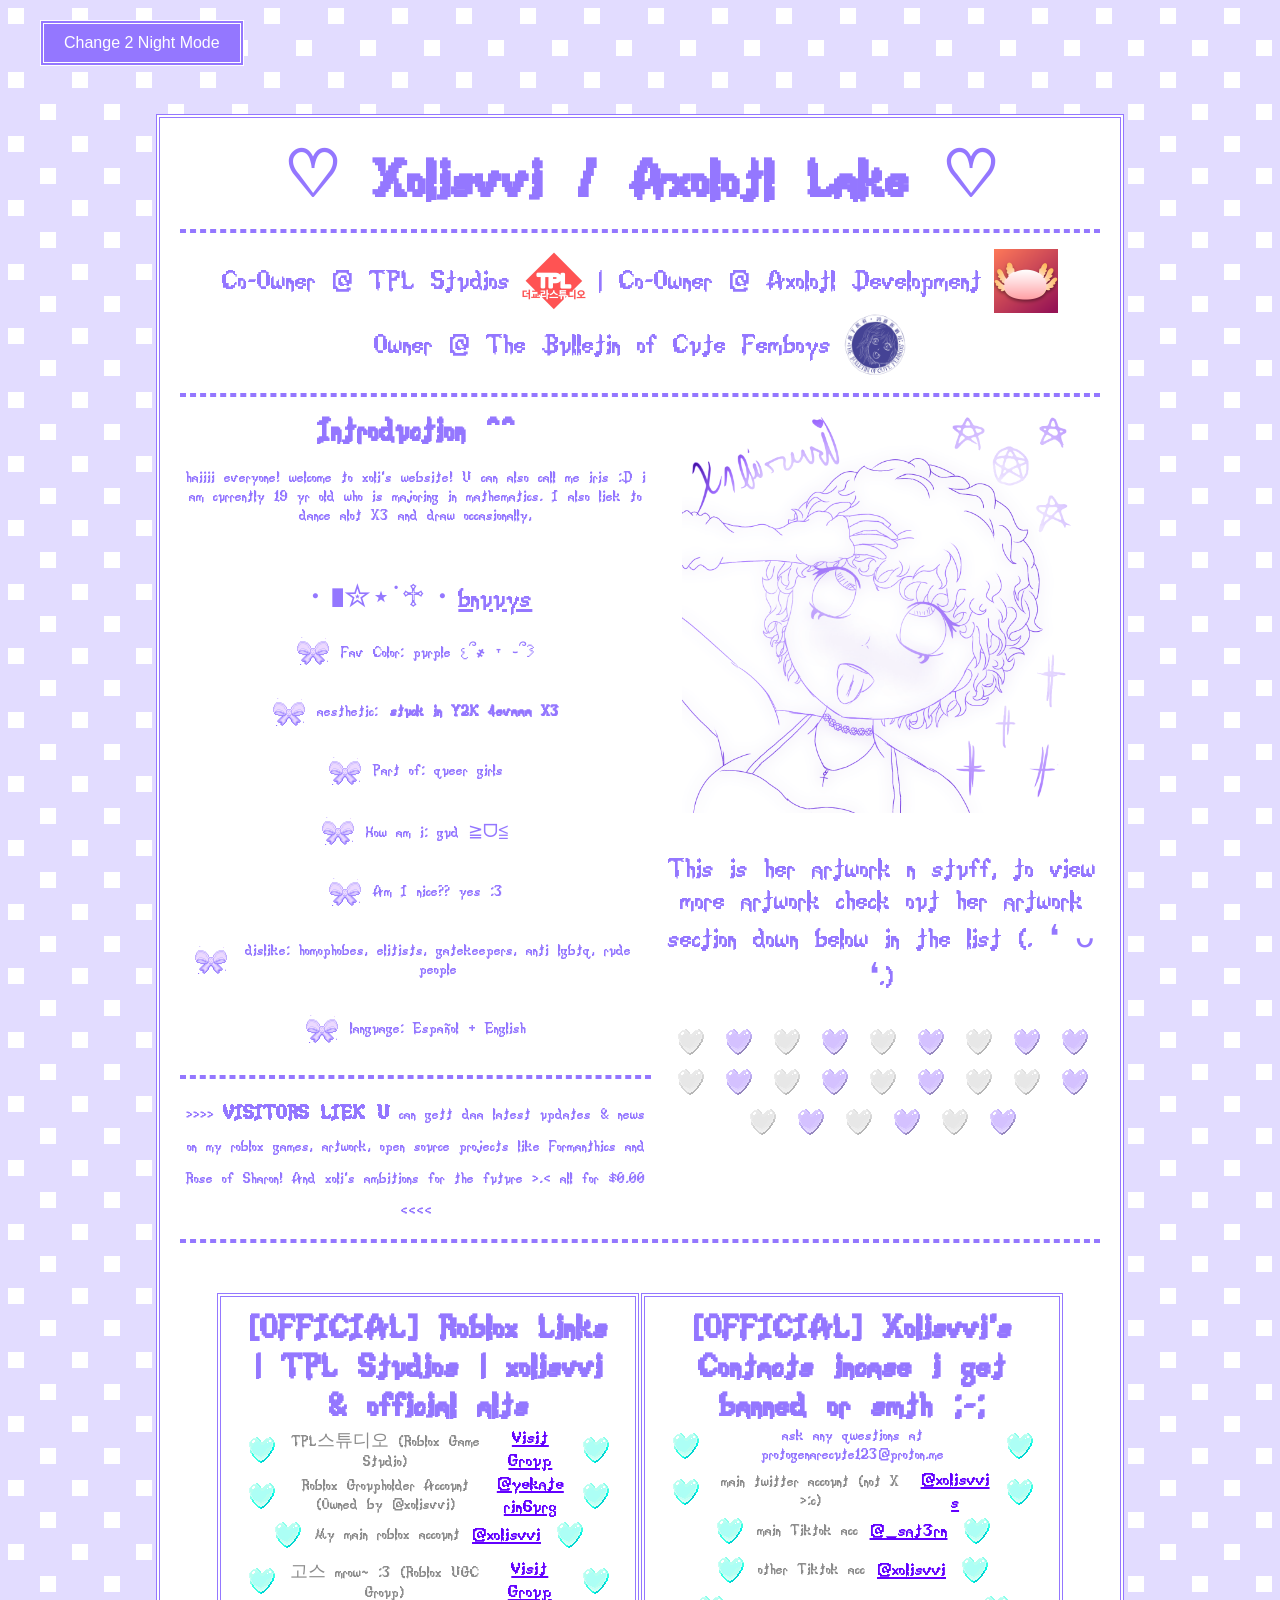
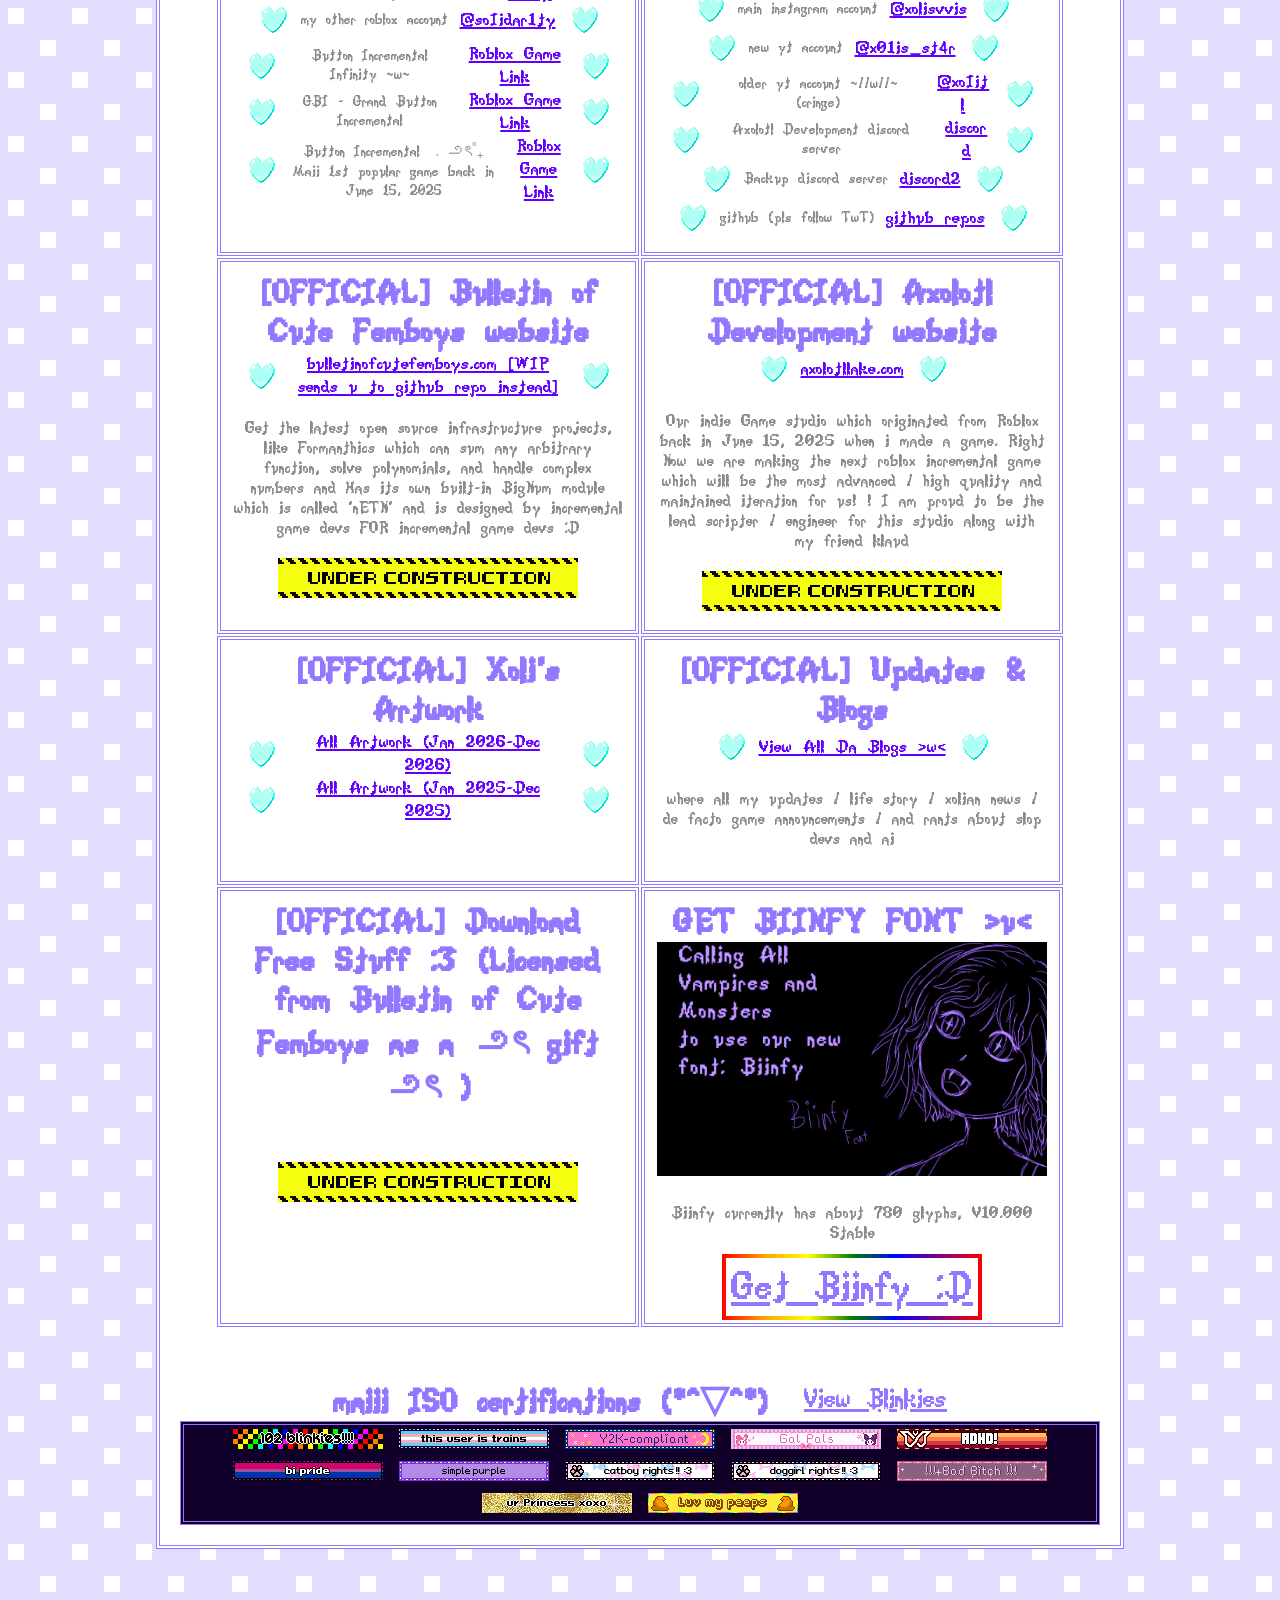
==== commit cf8be1fe: "Updated html" ====
--- a/index.html
+++ b/index.html
@@ -37,7 +37,7 @@
     <meta name="twitter:creator" content="@xolisvvis">
 
     <!-- Javascripts Made by xolisvvi, no 3rd parties, all frameworks by xolisvvi ! ! -->
-    <script src="settings.js" defer></script>
+    <script src="/scripts/settings.js" defer></script>
 </head>
 <body>
     <noscript>
@@ -49,8 +49,8 @@
             <img class="noselect" draggable="false" src="img/gif_star_purple_2.gif" alt="᧔ෆ᧓ " width="64" height="64">
         </div>
     </noscript>
-    <div style="font-family: Biinfy; display: flex; justify-content:flex-start; width: 100%; margin: 0px 40px;">
-        <button class="cute-btn" type="button" id="daynight">Change 2 Night Mode</button>
+    <div style="display: flex; justify-content:flex-start; width: 100%; margin: 0px 40px;">
+        <button class="cute-btn noselect" draggable="false" type="button" id="daynight">Change 2 Night Mode</button>
     </div>
     <div class="main">
         <h1 class="sagless">♡ Xolisvvi / Axolotl Lake ♡</h1>
@@ -370,10 +370,10 @@
             <img src="blxnkies/0112-peep.gif" alt="&lt;3 yall" width="150" height="20">
         </div>
     </div>
-    <footer style="text-align: center; padding: 20px; border-top: 4px double rgb(148, 119, 255); width: 100%;">
+    <div class="footer">
         <p style="margin: 0; font-size: clamp(12px, 3.5vw, 15px); color: rgb(148, 119, 255); line-height: 1.6;">
             © 2026 Xoli-Iris · Bulletin of Cute Femboys · Axolotl Development · All Rights Reserved ♡
         </p>
-    </footer>
+    </div>
 </body>
 </html>
--- a/xolisvvi.css
+++ b/xolisvvi.css
@@ -49,7 +49,7 @@
     overflow:auto;
 
     color: rgb(148, 119, 255);
-    font-family: 'Biinfy';
+    font-family: 'Biinfy' !important; 
     font-size: 32px;
     padding-top: 20px;
 }
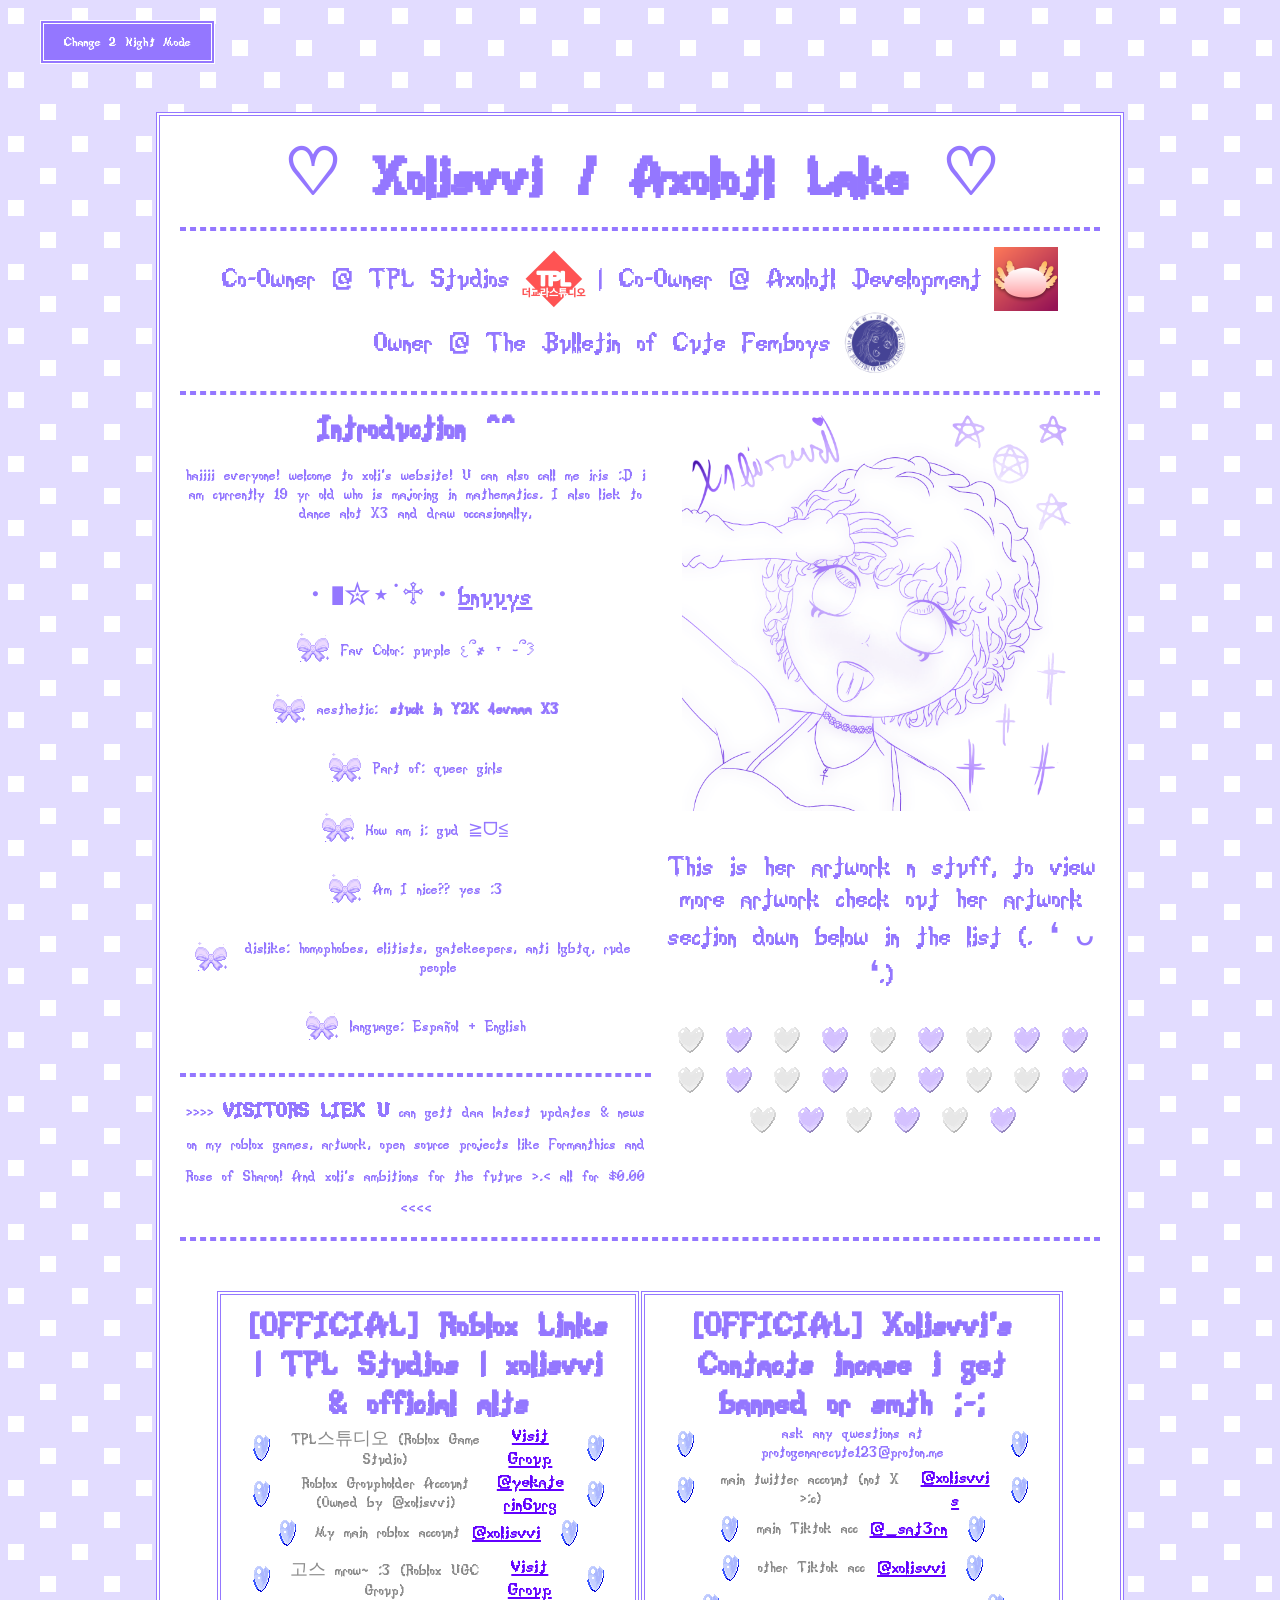
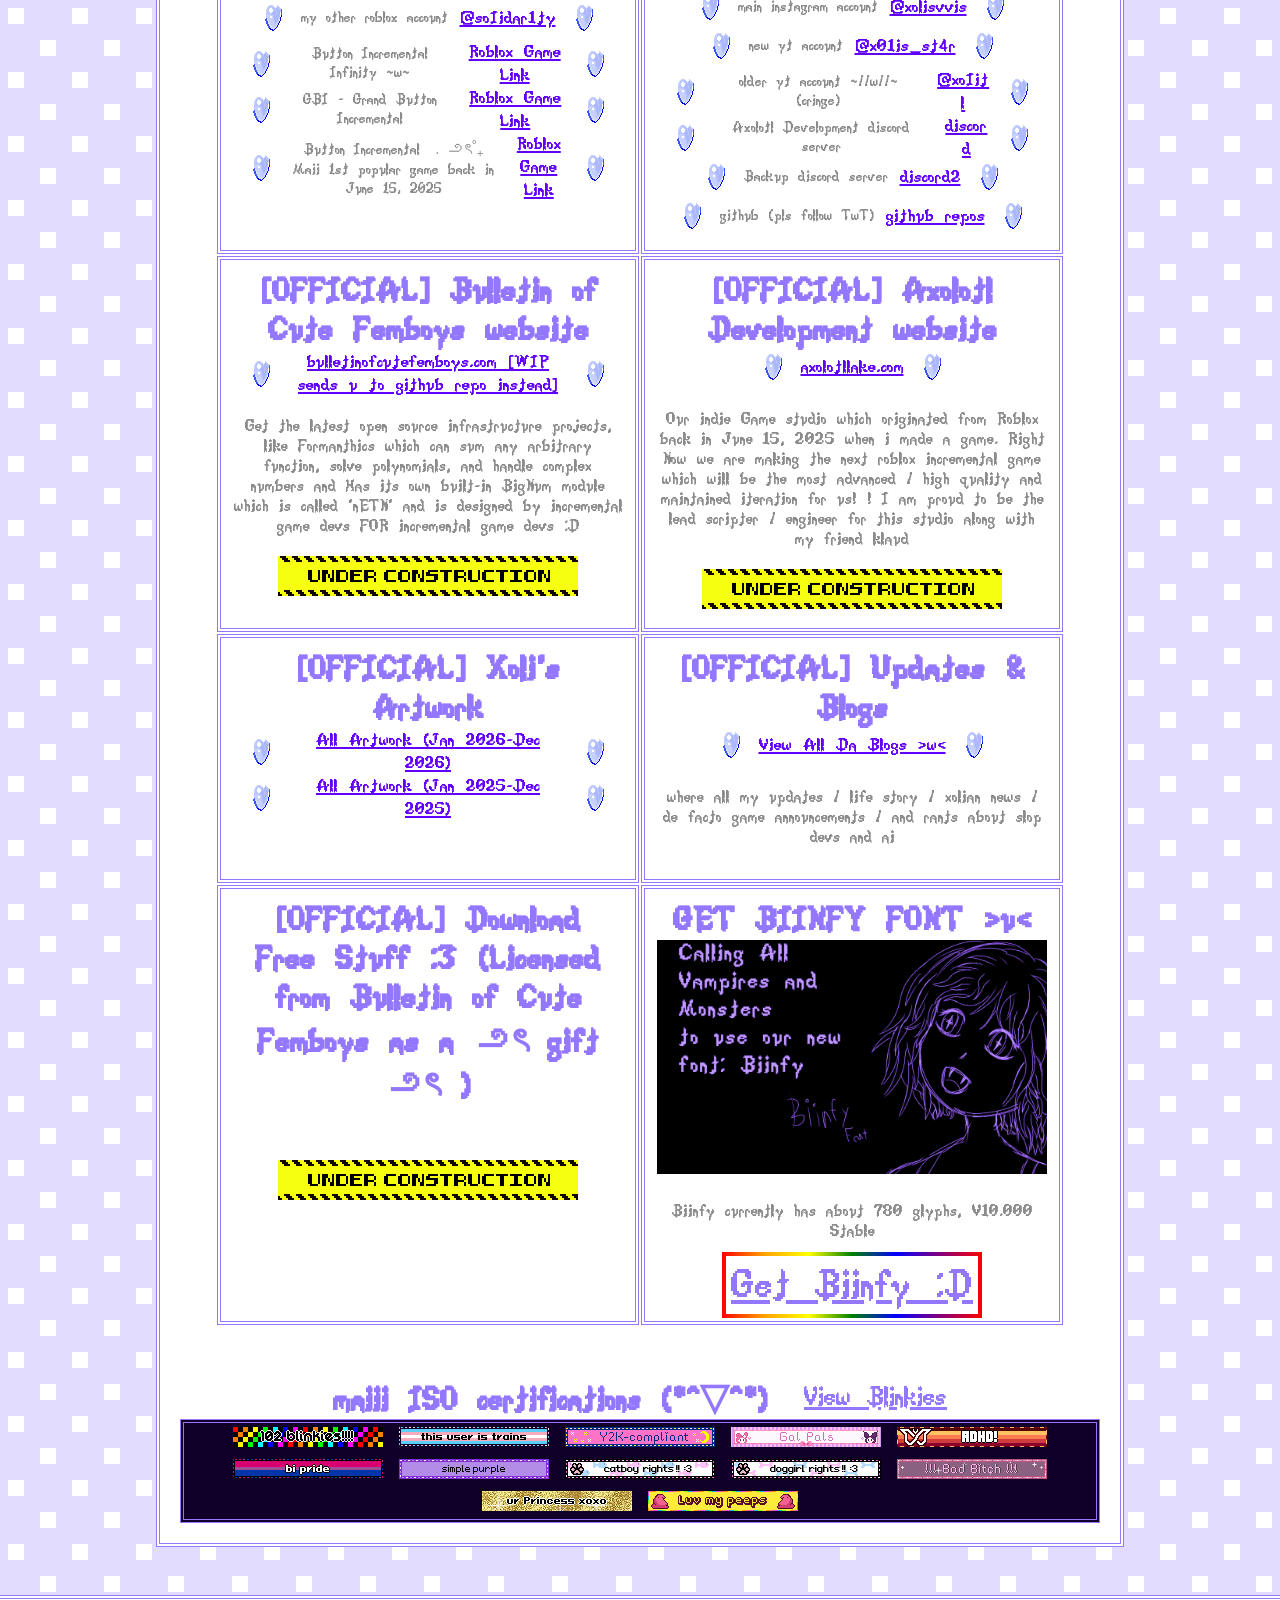
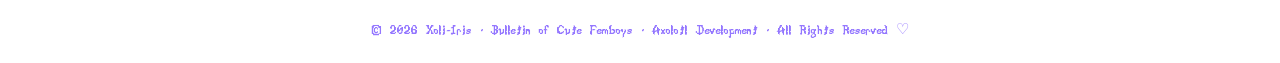
==== commit d97fd5b7: "Updated Html" ====
--- a/index.html
+++ b/index.html
@@ -203,7 +203,7 @@
                         <div class="divthing2 sagless">
                             <img class="noselect" draggable="false" src="img/rotating_heart_rainbow.gif" alt="᧔ෆ᧓ " width="32" height="32">
                             <span style="font-size: 18px; color:rgb(140,140,140)">Button Incremental Infinity ~w~ </span>
-                            <a id="greylink" href="https://www.roblox.com/games/112822264017883/Button-Incremental-Infinity" target="_blank">Roblox Game Link</a>
+                            <a id="greylink" href="https://www.roblox.com/games/111487445392273/Button-Incremental-Infinity" target="_blank">Roblox Game Link</a>
                             <img class="noselect" draggable="false" src="img/rotating_heart_rainbow.gif" alt="᧔ෆ᧓ " width="32" height="32">
                         </div>
                         <div class="divthing2 sagless">
@@ -346,7 +346,7 @@
                         <p style="font-size: 20px; color:rgb(140,140,140)">
                             Biinfy currently has about 780 glyphs, V10.000 Stable
                         </p>
-                        <a class="rainbow_border" style="font-size:48px;" href="Biinfy-Regular-VV-A.ttf" download="Biinfy-VV-A-V10.000.ttf">Get Biinfy :D</a>
+                        <a class="rainbow_border" style="font-size:48px;" href="/biinfy.html">Get Biinfy :D</a>
                     </td>
                 </tr>
             </tbody>
--- a/xolisvvi.css
+++ b/xolisvvi.css
@@ -155,6 +155,10 @@
     overflow-wrap: break-word;
 }
 
+button {
+    font-family: Biinfy;
+}
+
 .cute-btn {
     background-color: rgb(148, 119, 255);
     border: 4px double white;
@@ -181,14 +185,6 @@
     background-color: rgb(148, 119, 255);
     border-color: white;
     color: white;
-}
-
-footer {
-    background-color: white;
-}
-
-body.dark-mode footer {
-    background-color: black;
 }
 
 .rainbow_border {
@@ -204,8 +200,17 @@
     background-image: linear-gradient(black,black), 
                       linear-gradient(90deg, red, orange, yellow, green, blue, purple, red);
 }
-.divthing2, .divthing2 span, .divthing2 a {
-    max-width: 100%;
-    word-break: break-word;
-    overflow-wrap: break-word;
-}
+
+.footer {
+    text-align: center;
+    padding: 20px;
+    border-top: 4px double rgb(148, 119, 255);
+    width: 100%;
+    margin: 0 auto;
+    box-sizing: border-box;
+    background-color: white;
+}
+
+body.dark-mode .footer {
+    background-color: black;
+}
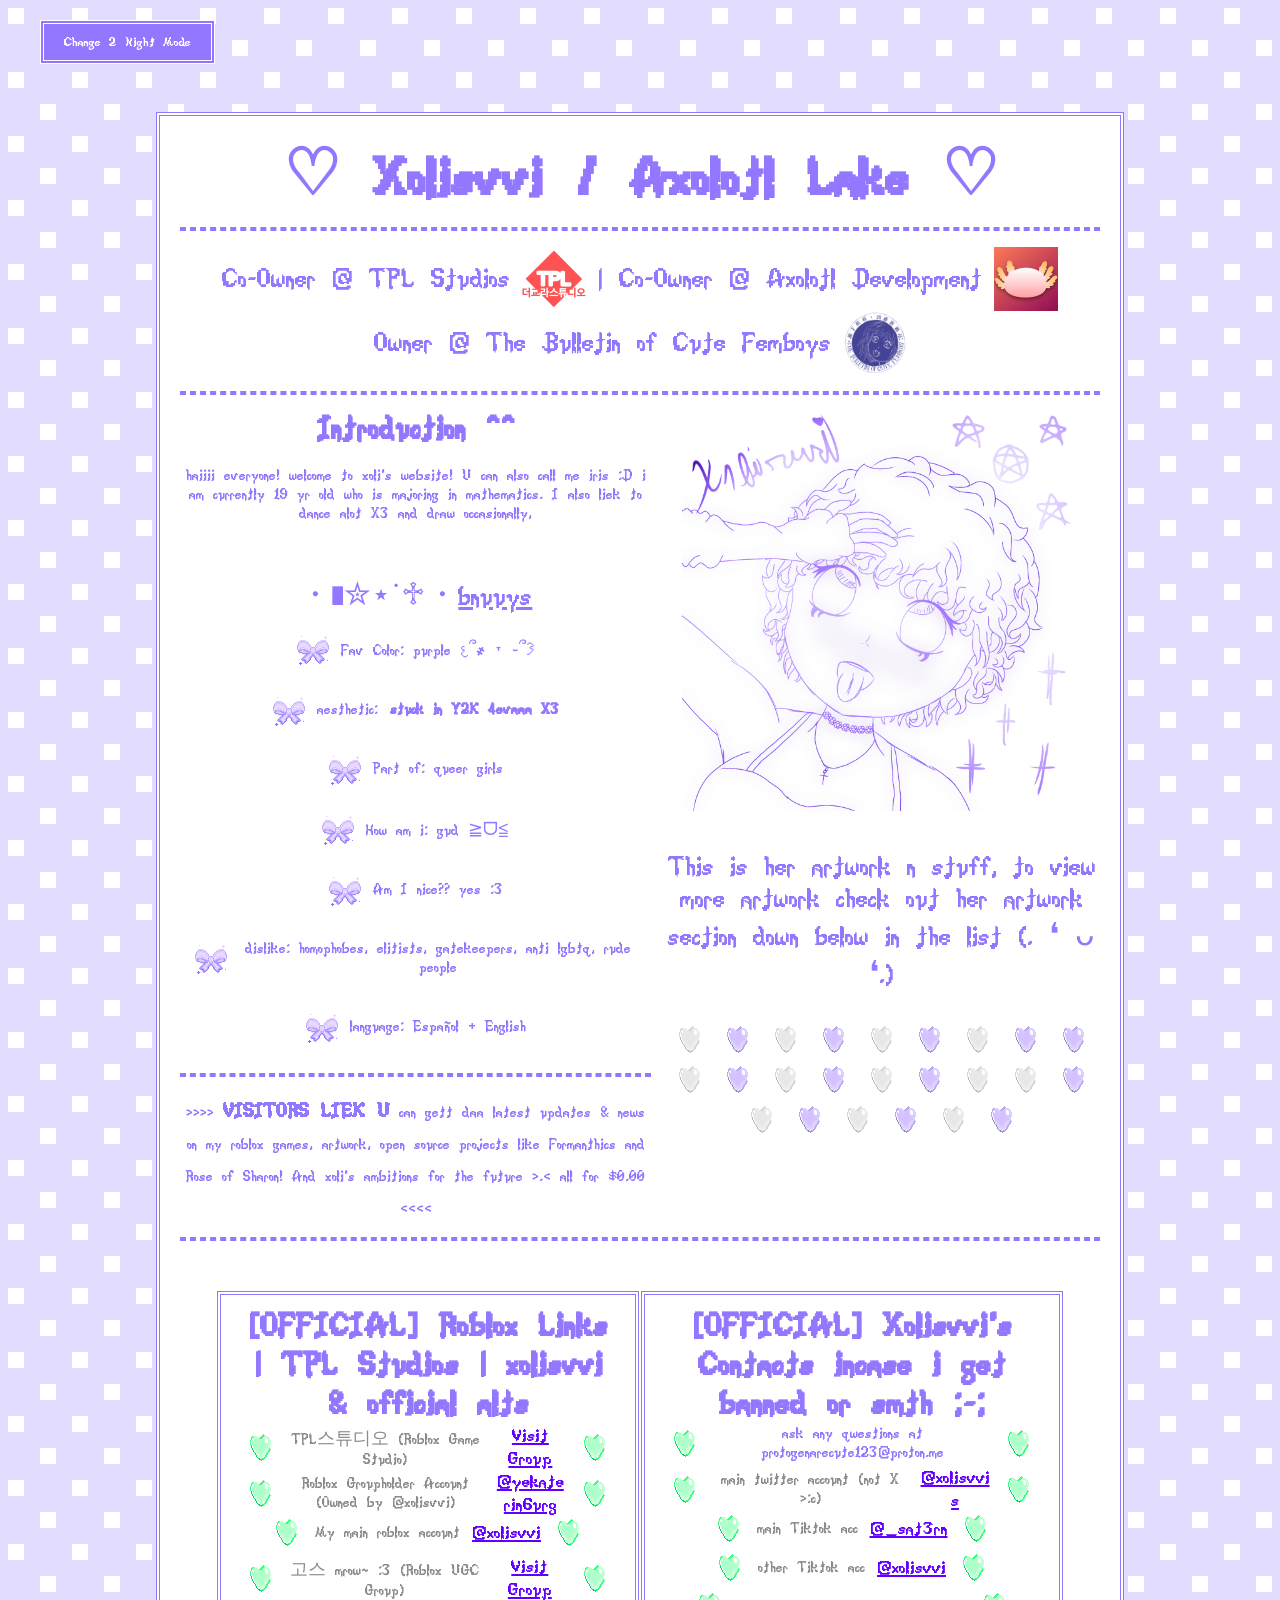
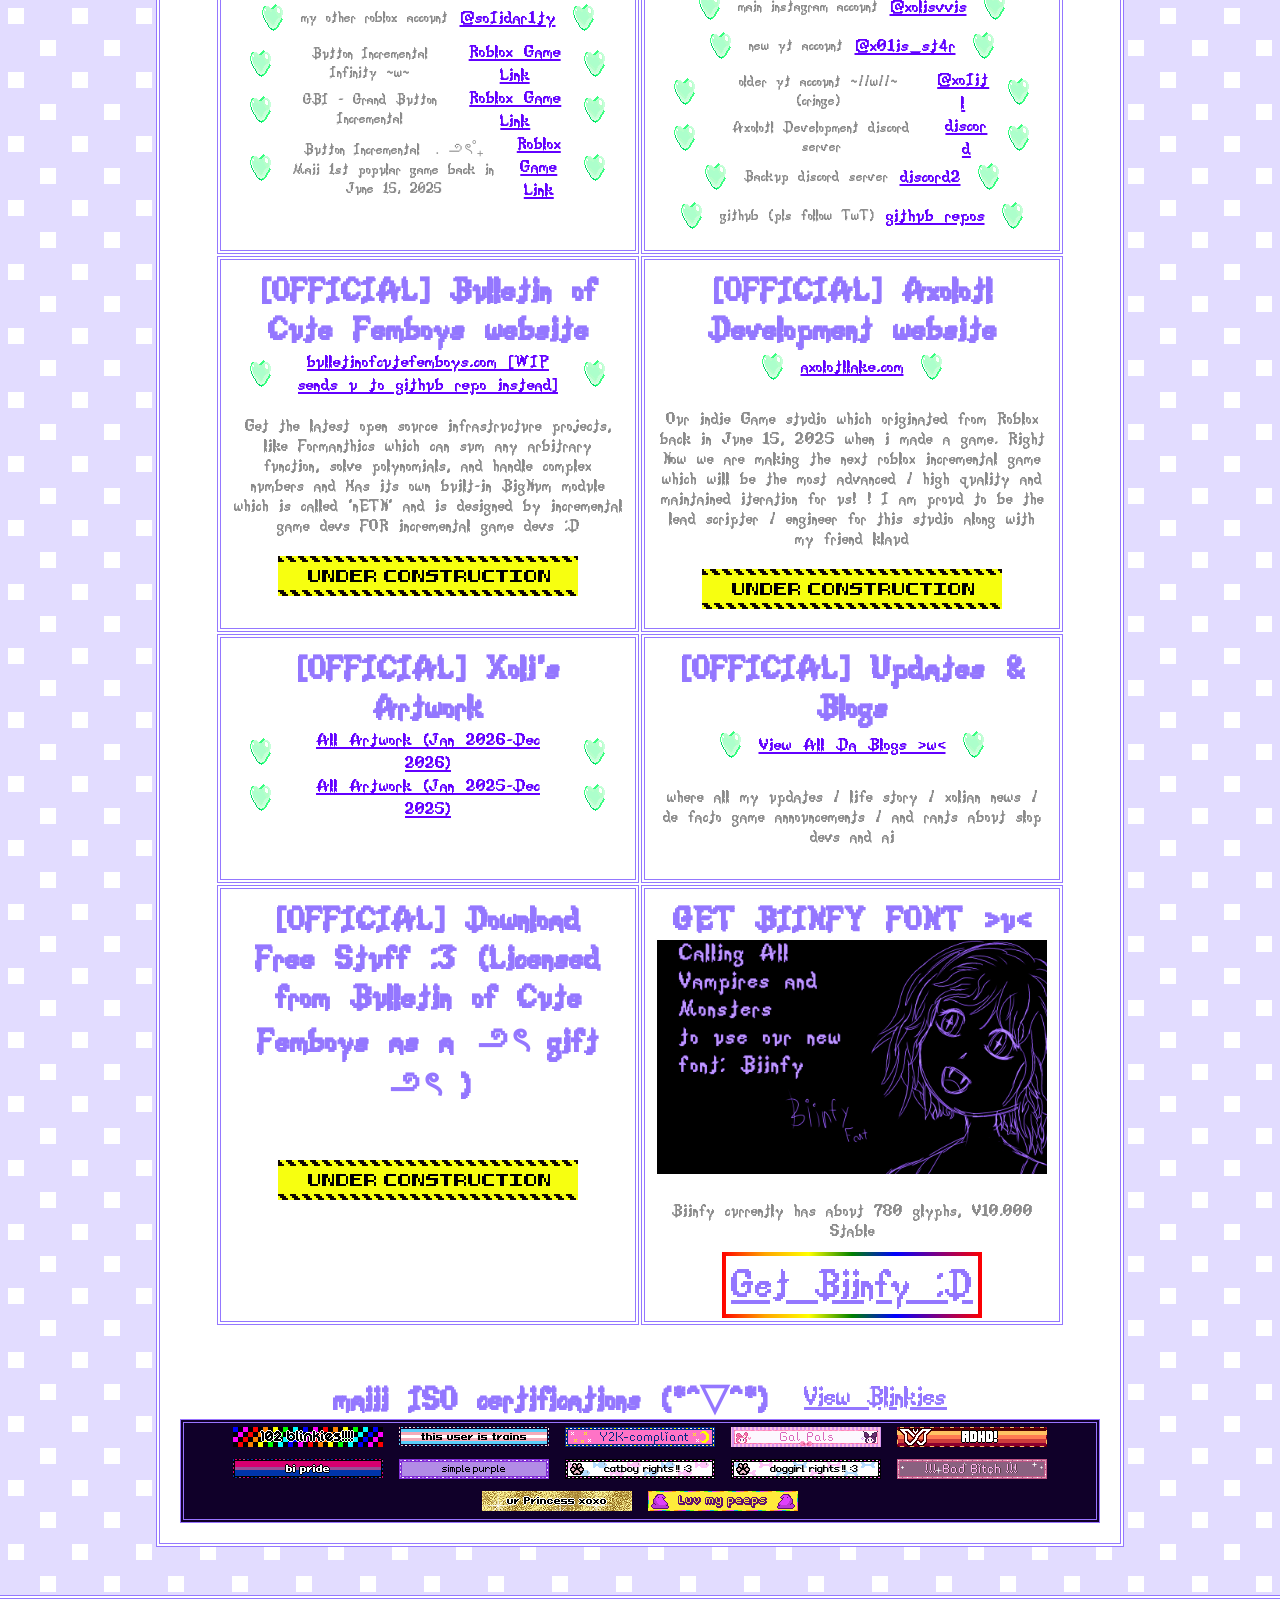
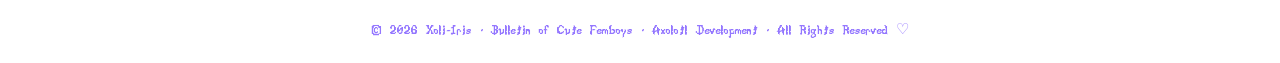
==== commit 34ff1475: "added meta/link tags in header" ====
--- a/index.html
+++ b/index.html
@@ -3,11 +3,15 @@
 <head>
     <meta charset="utf-8">
     <meta name="viewport" content="width=device-width, initial-scale=1.0, maximum-scale=1.0, user-scalable=no">
-    <link rel="icon" type="image/x-icon" href="/favicon.ico?v=2">
-    <link rel="icon" type="image/png" href="icon.png">
-    <link rel="apple-touch-icon" href="icon.png">
-    <link rel="stylesheet" href="xolisvvi.css">
-    <link rel="author" href="humans.txt">
+    <meta name="apple-mobile-web-app-title" content="Xolisvvi's Web">
+    
+    <link rel="icon" type="image/x-icon" href="/favicon.ico?v=2" sizes="32x32">
+    <link rel="icon" type="image/png" href="/icon.png" sizes="32x32">
+    <link rel="icon" type="image/png" href="/icon-48x48.png" sizes="48x48">
+    <link rel="apple-touch-icon" href="/icon-apple.png">
+    <link rel="stylesheet" href="/xolisvvi.css">
+    <link rel="manifest" href="/manifest.json">
+    <link rel="author" href="/humans.txt">
 
     <title>♡ Xoli / Roblox Games / Portfolio / Blogs ♡</title>
 
--- a/xolisvvi.css
+++ b/xolisvvi.css
@@ -214,3 +214,38 @@
 body.dark-mode .footer {
     background-color: black;
 }
+
+.carasolmain {
+    width: 100%;
+    overflow: hidden;
+    border-radius: 12px;
+}
+
+.carasoltrack {
+    display: flex;
+    overflow-x: auto;
+    gap: 16px;
+    padding-bottom: 12px; 
+    scroll-behavior: smooth;
+    scroll-snap-type: x mandatory; 
+    -webkit-overflow-scrolling: touch;
+}
+
+.carasol {
+    flex: 0 0 auto;
+    width: 280px;
+    height: 180px;
+    scroll-snap-align: start;
+    overflow: hidden;
+    box-shadow: 0 4px 15px rgba(0,0,0,0.4);
+    background: #151226;
+    display: flex;
+    align-items: center;
+    justify-content: center;
+}
+
+.carasol img {
+    width: 95%;
+    object-fit: cover;
+    display: block;
+}
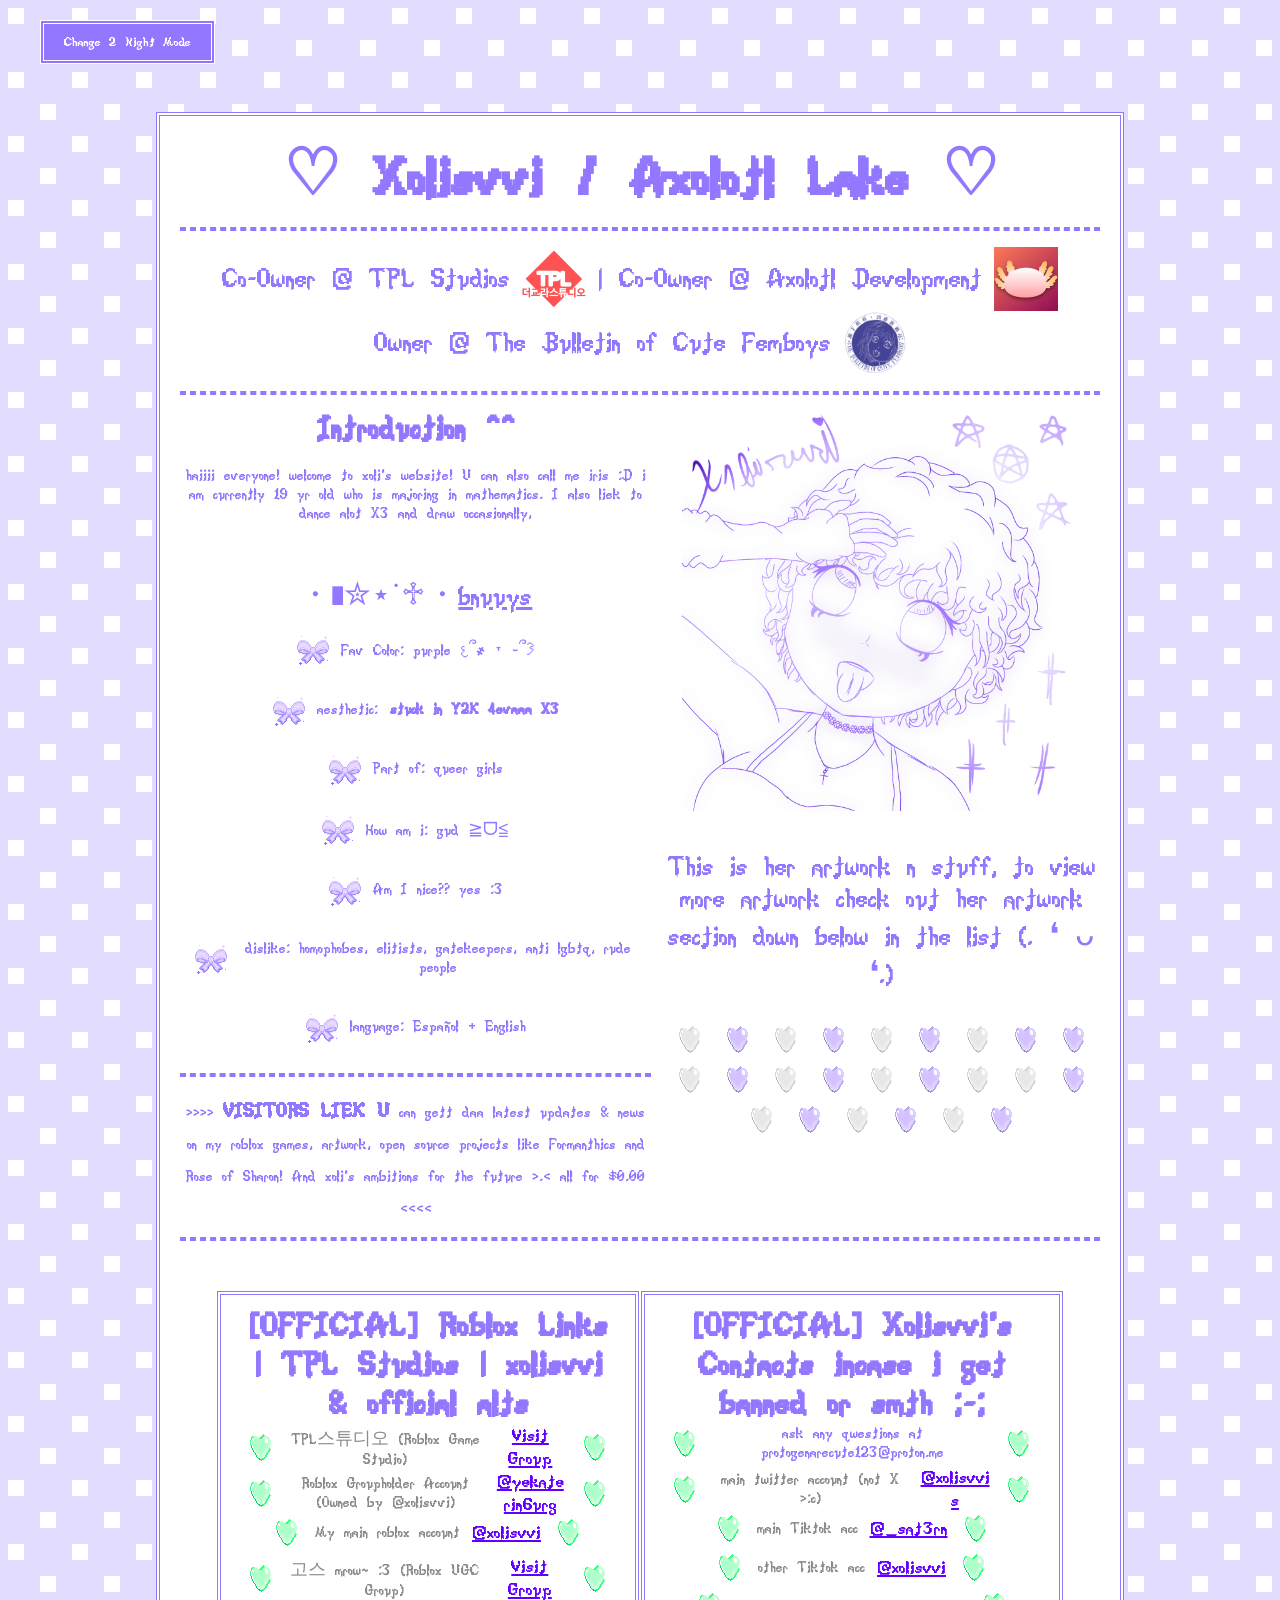
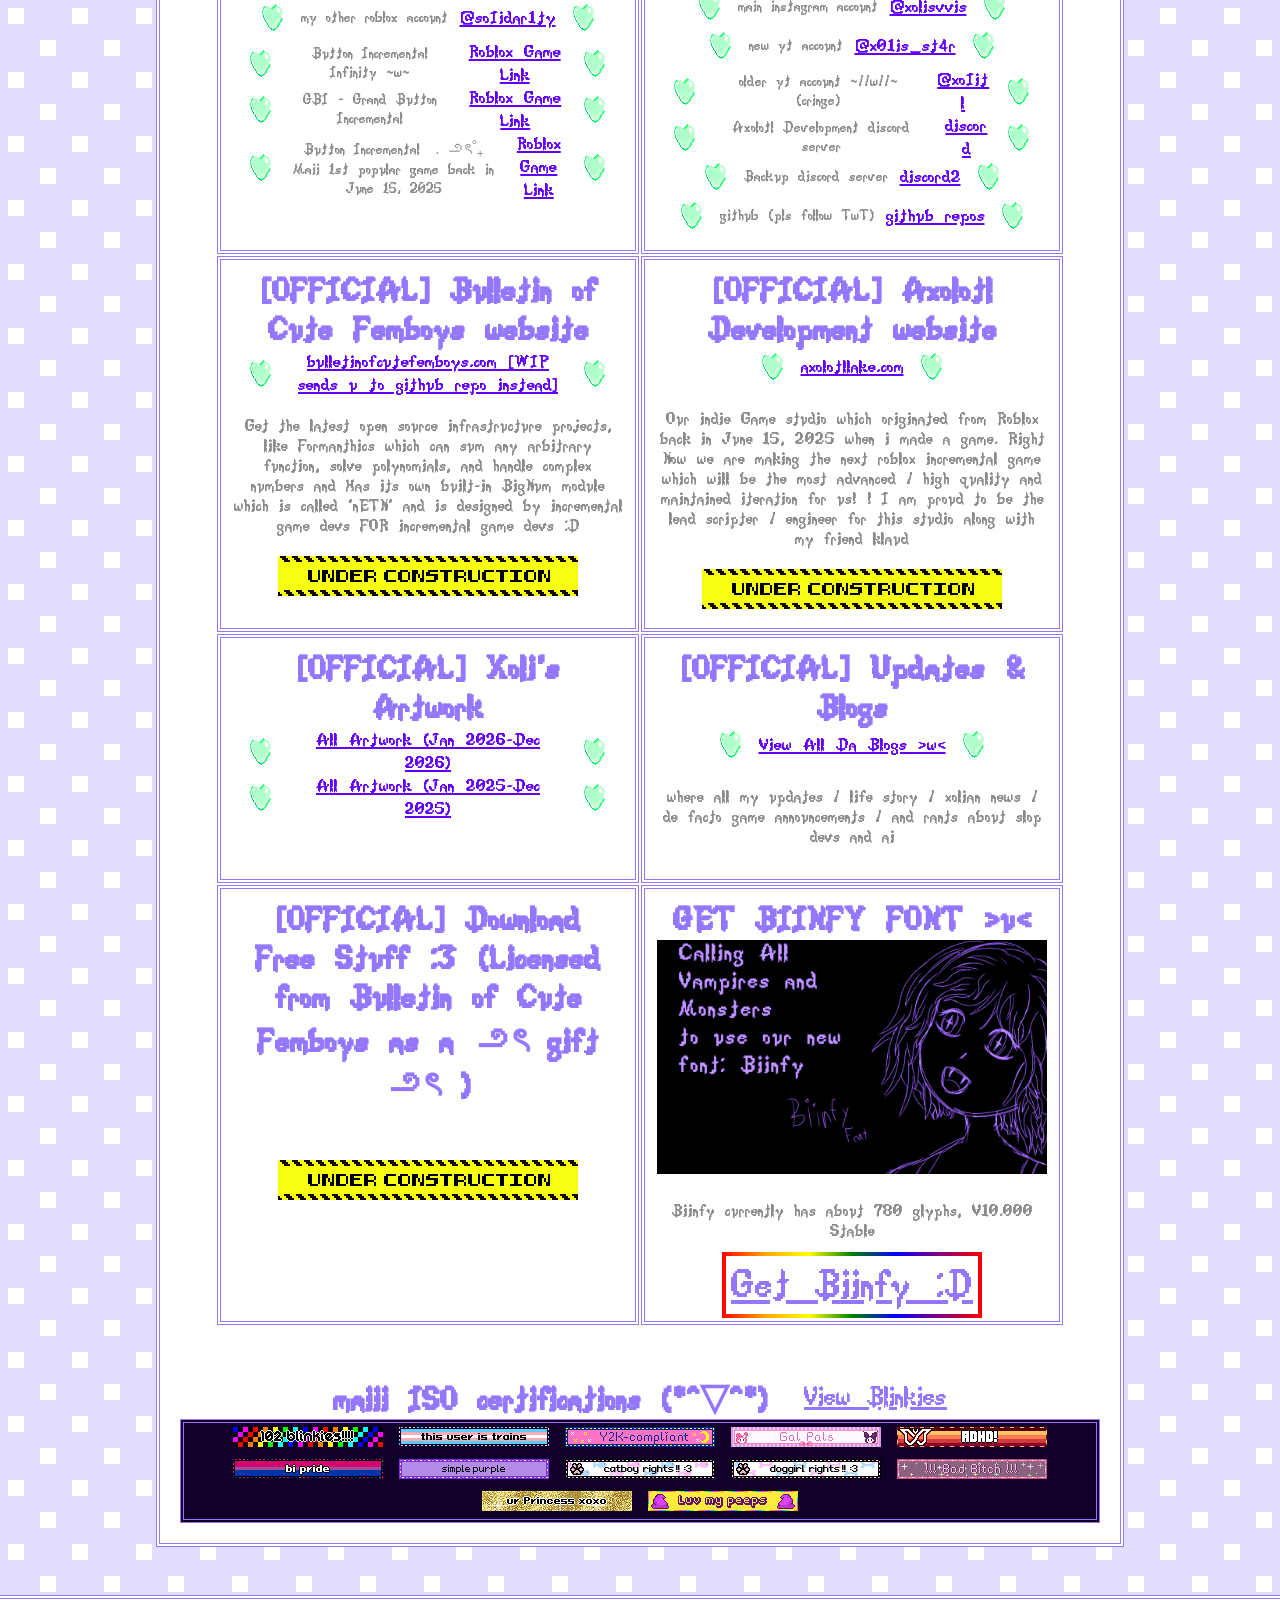
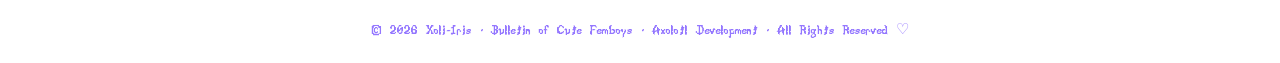
==== commit 5cfd90bb: "added theme color" ====
--- a/index.html
+++ b/index.html
@@ -4,7 +4,8 @@
     <meta charset="utf-8">
     <meta name="viewport" content="width=device-width, initial-scale=1.0, maximum-scale=1.0, user-scalable=no">
     <meta name="apple-mobile-web-app-title" content="Xolisvvi's Web">
-    
+    <meta name="theme-color" content="#9477FF">
+
     <link rel="icon" type="image/x-icon" href="/favicon.ico?v=2" sizes="32x32">
     <link rel="icon" type="image/png" href="/icon.png" sizes="32x32">
     <link rel="icon" type="image/png" href="/icon-48x48.png" sizes="48x48">
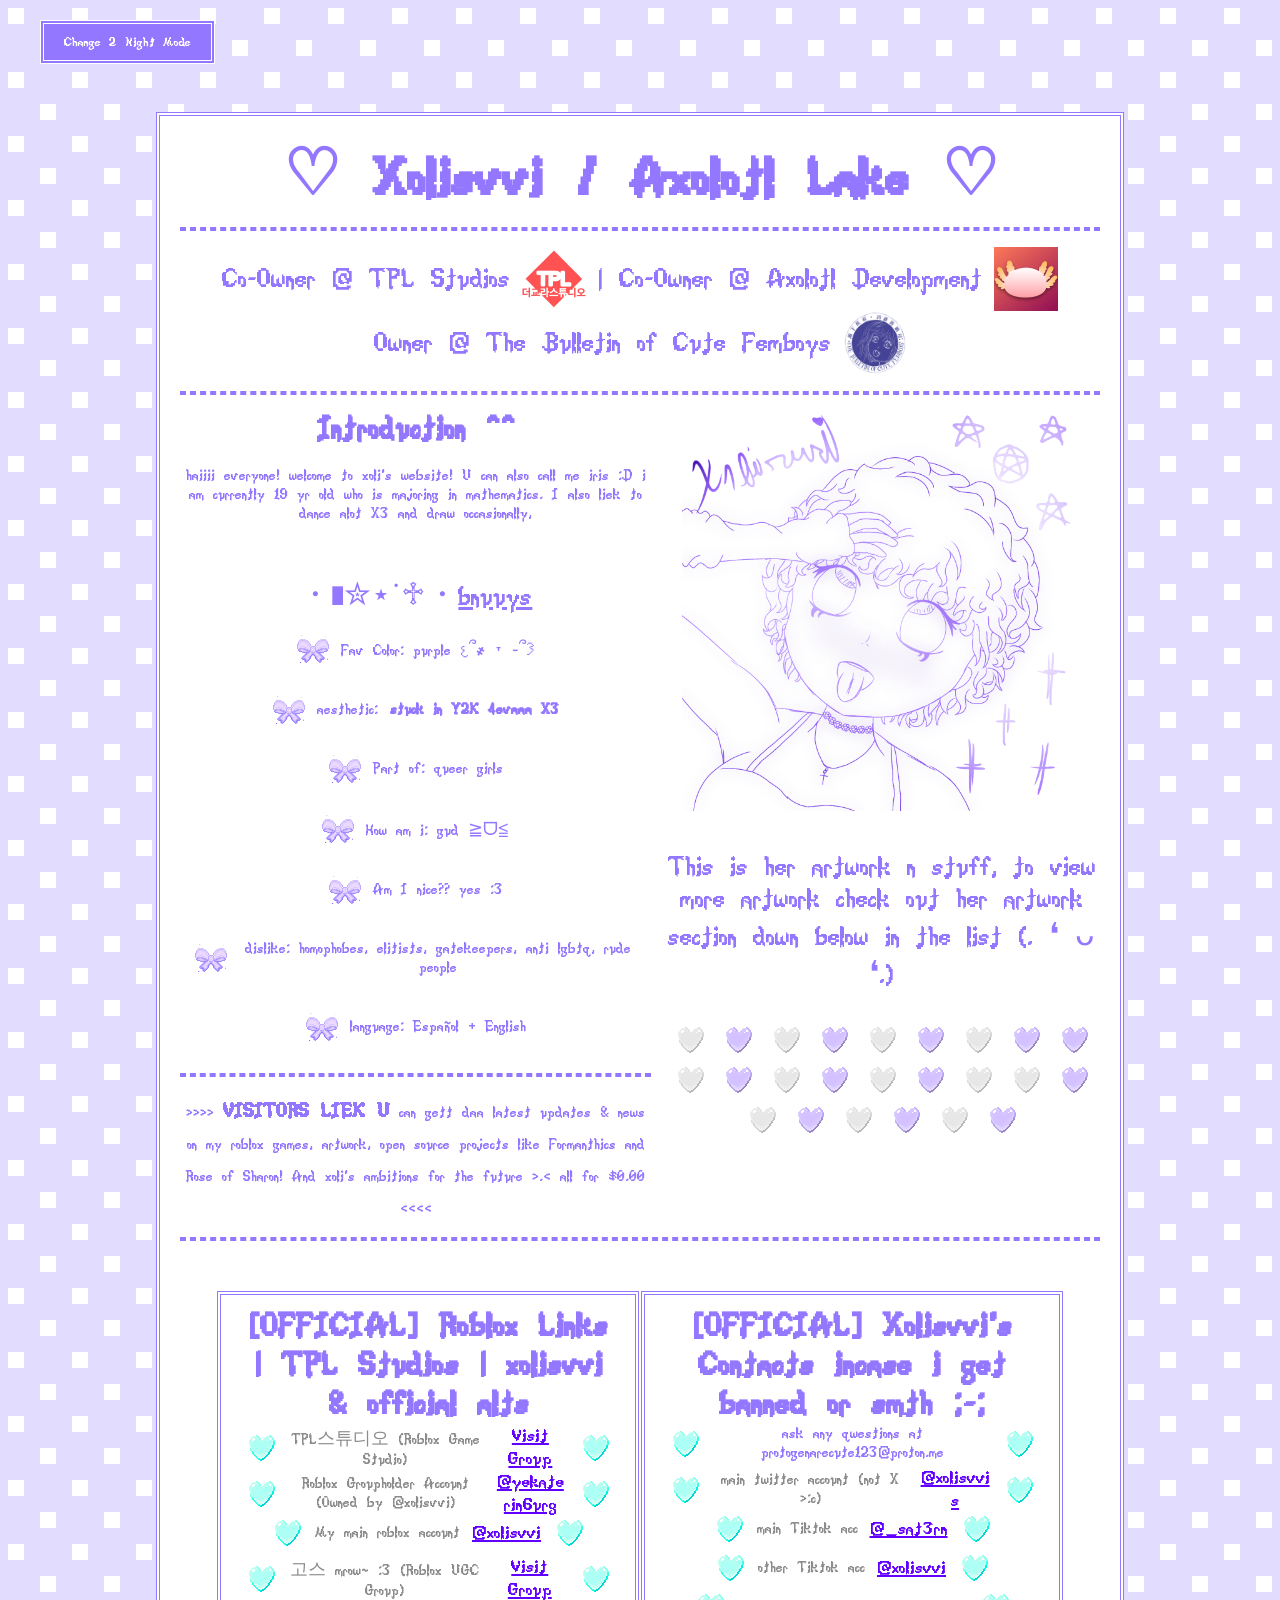
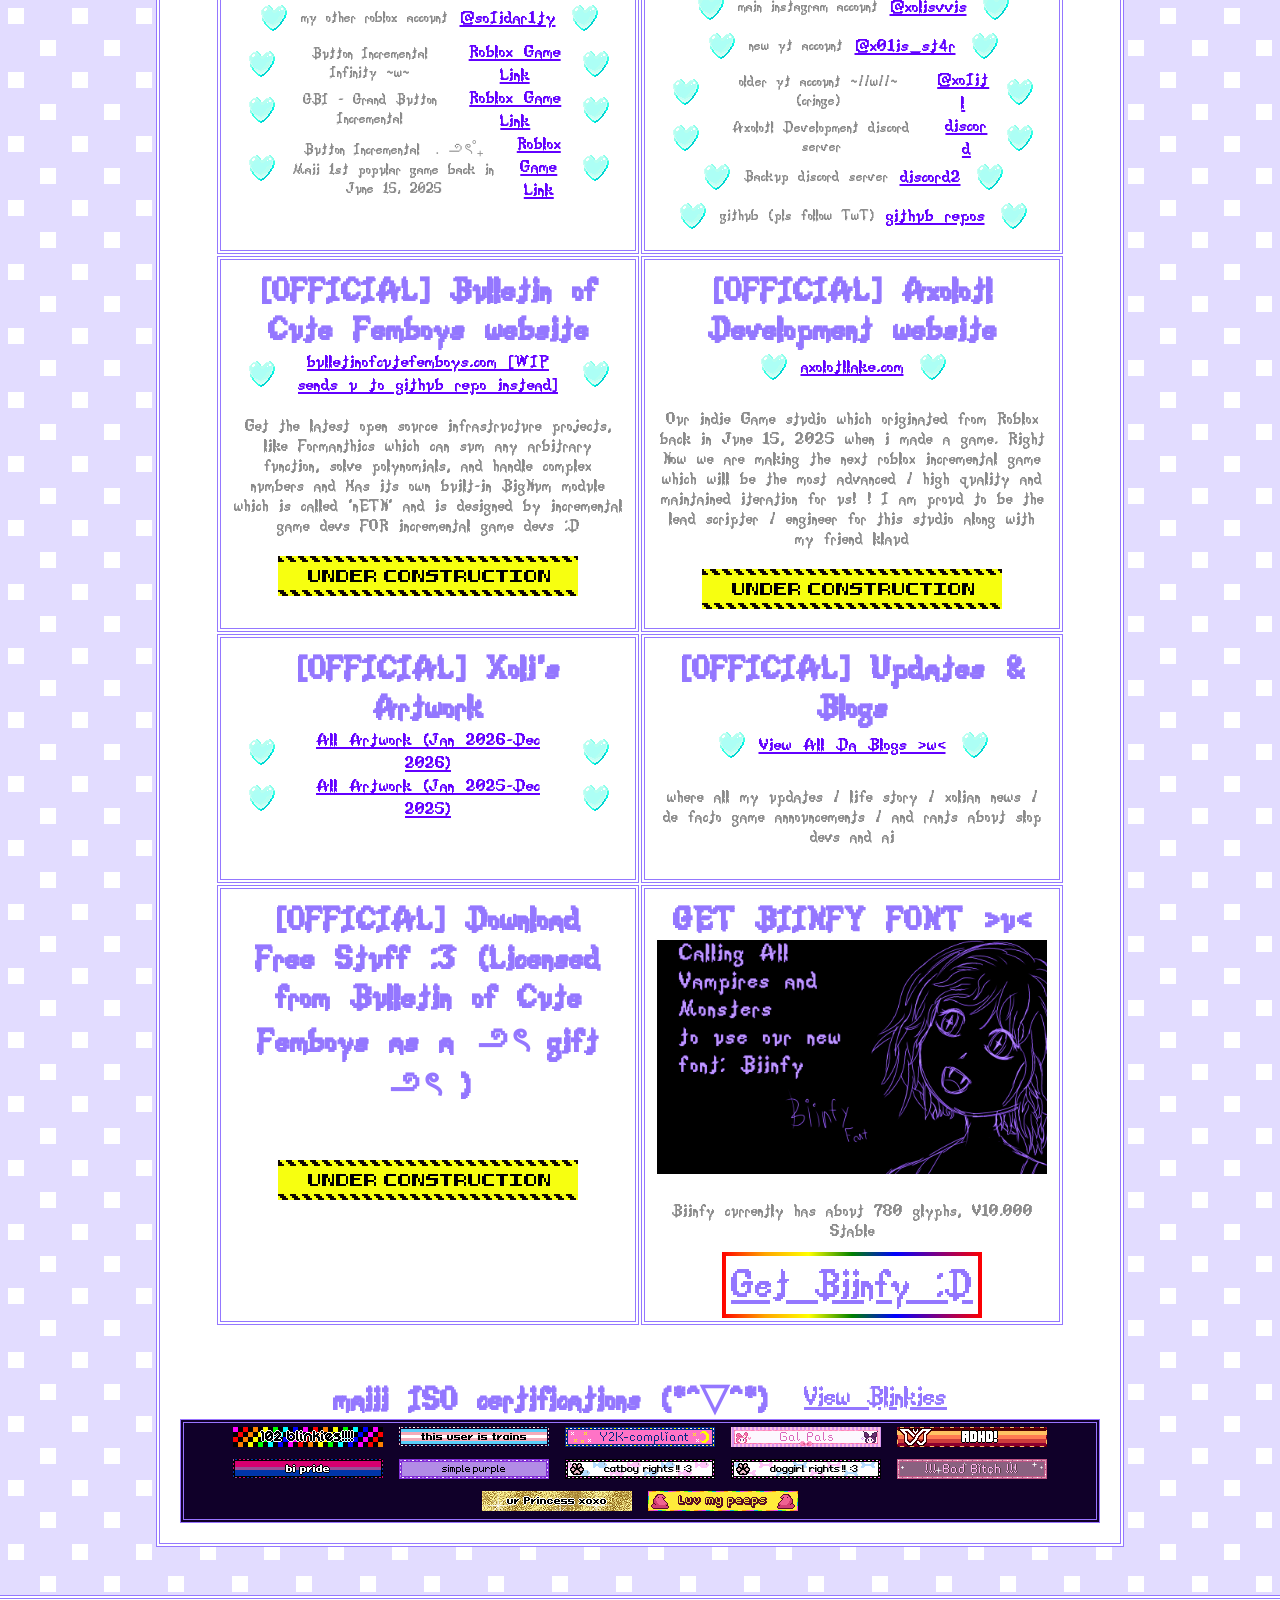
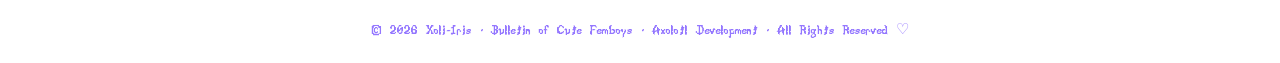
==== commit 61a9bba1: "Security patches" ====
--- a/index.html
+++ b/index.html
@@ -134,7 +134,7 @@
                             </td>
                         </tr>
                         <br>
-                        <span>・𖤐✮⋆˙♱・</span><a href="https://www.youtube.com/watch?v=ruCZwFwPX7I" target="_blank">bnuuys</a>
+                        <span>・𖤐✮⋆˙♱・</span><a href="https://www.youtube.com/watch?v=ruCZwFwPX7I" target="_blank" rel="noopener">bnuuys</a>
                     </tbody>
                 </table>
                 <hr>
@@ -178,49 +178,49 @@
                         <div class="divthing2 sagless">
                             <img class="noselect" draggable="false" src="img/rotating_heart_rainbow.gif" alt="᧔ෆ᧓ " width="32" height="32">
                             <span style="font-size: 18px; color:rgb(140,140,140)">TPL스튜디오 (Roblox Game Studio) </span>
-                            <a id="greylink" href="https://www.roblox.com/communities/16480347/TPL#!/about" target="_blank">Visit Group</a>
+                            <a id="greylink" href="https://www.roblox.com/communities/16480347/TPL#!/about" target="_blank" rel="noopener">Visit Group</a>
                             <img class="noselect" draggable="false" src="img/rotating_heart_rainbow.gif" alt="᧔ෆ᧓ " width="32" height="32">
                         </div>
                         <div class="divthing2 sagless">
                             <img class="noselect" draggable="false" src="img/rotating_heart_rainbow.gif" alt="᧔ෆ᧓ " width="32" height="32">
                             <span style="font-size: 18px; color:rgb(140,140,140)">Roblox Groupholder Account (Owned by @xolisvvi) </span>
-                            <a id="greylink" href="https://www.roblox.com/users/1020808601/profile" target="_blank">@yekaterin6urg</a>
+                            <a id="greylink" href="https://www.roblox.com/users/1020808601/profile" target="_blank" rel="noopener">@yekaterin6urg</a>
                             <img class="noselect" draggable="false" src="img/rotating_heart_rainbow.gif" alt="᧔ෆ᧓ " width="32" height="32">
                         </div>
                         <div class="divthing2 sagless">
                             <img class="noselect" draggable="false" src="img/rotating_heart_rainbow.gif" alt="᧔ෆ᧓ " width="32" height="32">
                             <span style="font-size: 18px; color:rgb(140,140,140)">My main roblox account </span>
-                            <a id="greylink" href="https://www.roblox.com/users/164829622/profile" target="_blank">@xolisvvi</a>
+                            <a id="greylink" href="https://www.roblox.com/users/164829622/profile" target="_blank" rel="noopener">@xolisvvi</a>
                             <img class="noselect" draggable="false" src="img/rotating_heart_rainbow.gif" alt="᧔ෆ᧓ " width="32" height="32">
                         </div>
                         <div class="divthing2 sagless">
                             <img class="noselect" draggable="false" src="img/rotating_heart_rainbow.gif" alt="᧔ෆ᧓ " width="32" height="32">
                             <span style="font-size: 18px; color:rgb(140,140,140)">고스 mrow~ :3 (Roblox UGC Group) </span>
-                            <a id="greylink" href="https://www.roblox.com/communities/1054585817/mrow-3#!/about" target="_blank">Visit Group</a>
+                            <a id="greylink" href="https://www.roblox.com/communities/1054585817/mrow-3#!/about" target="_blank" rel="noopener">Visit Group</a>
                             <img class="noselect" draggable="false" src="img/rotating_heart_rainbow.gif" alt="᧔ෆ᧓ " width="32" height="32">
                         </div>
                         <div class="divthing2 sagless">
                             <img class="noselect" draggable="false" src="img/rotating_heart_rainbow.gif" alt="᧔ෆ᧓ " width="32" height="32">
                             <span style="font-size: 18px; color:rgb(140,140,140)">my other roblox account </span>
-                            <a id="greylink" href="https://www.roblox.com/users/94449902/profile" target="_blank">@soIidar1ty</a>
+                            <a id="greylink" href="https://www.roblox.com/users/94449902/profile" target="_blank" rel="noopener">@soIidar1ty</a>
                             <img class="noselect" draggable="false" src="img/rotating_heart_rainbow.gif" alt="᧔ෆ᧓ " width="32" height="32">
                         </div>
                         <div class="divthing2 sagless">
                             <img class="noselect" draggable="false" src="img/rotating_heart_rainbow.gif" alt="᧔ෆ᧓ " width="32" height="32">
                             <span style="font-size: 18px; color:rgb(140,140,140)">Button Incremental Infinity ~w~ </span>
-                            <a id="greylink" href="https://www.roblox.com/games/111487445392273/Button-Incremental-Infinity" target="_blank">Roblox Game Link</a>
+                            <a id="greylink" href="https://www.roblox.com/games/111487445392273/Button-Incremental-Infinity" target="_blank" rel="noopener">Roblox Game Link</a>
                             <img class="noselect" draggable="false" src="img/rotating_heart_rainbow.gif" alt="᧔ෆ᧓ " width="32" height="32">
                         </div>
                         <div class="divthing2 sagless">
                             <img class="noselect" draggable="false" src="img/rotating_heart_rainbow.gif" alt="᧔ෆ᧓ " width="32" height="32">
                             <span style="font-size: 18px; color:rgb(140,140,140)">GBI - Grand Button Incremental </span>
-                            <a id="greylink" href="https://www.roblox.com/games/136990500670691/Grand-Button-Incremental" target="_blank">Roblox Game Link</a>
+                            <a id="greylink" href="https://www.roblox.com/games/136990500670691/Grand-Button-Incremental" target="_blank" rel="noopener">Roblox Game Link</a>
                             <img class="noselect" draggable="false" src="img/rotating_heart_rainbow.gif" alt="᧔ෆ᧓ " width="32" height="32">
                         </div>
                         <div class="divthing2 sagless">
                             <img class="noselect" draggable="false" src="img/rotating_heart_rainbow.gif" alt="᧔ෆ᧓ " width="32" height="32">
                             <span style="font-size: 18px; color:rgb(140,140,140)">Button Incremental ﹒౨ৎ˚₊ Maii 1st popular game back in June 15, 2025</span>
-                            <a id="greylink" href="https://www.roblox.com/games/115406641941120/Button-Incremental" target="_blank">Roblox Game Link</a>
+                            <a id="greylink" href="https://www.roblox.com/games/115406641941120/Button-Incremental" target="_blank" rel="noopener">Roblox Game Link</a>
                             <img class="noselect" draggable="false" src="img/rotating_heart_rainbow.gif" alt="᧔ෆ᧓ " width="32" height="32">
                         </div>
                     </td>
@@ -234,55 +234,55 @@
                         <div class="divthing2 sagless">
                             <img class="noselect" draggable="false" src="img/rotating_heart_rainbow.gif" alt="᧔ෆ᧓ " width="32" height="32">
                             <span style="font-size: 18px; color:rgb(140,140,140)"> main twitter account (not X &gt;:c)</span>
-                            <a id="greylink" href="https://x.com/xolisvvis" target="_blank">@xolisvvis</a>
+                            <a id="greylink" href="https://x.com/xolisvvis" target="_blank" rel="noopener">@xolisvvis</a>
                             <img class="noselect" draggable="false" src="img/rotating_heart_rainbow.gif" alt="᧔ෆ᧓ " width="32" height="32">
                         </div>
                         <div class="divthing2 sagless">
                             <img class="noselect" draggable="false" src="img/rotating_heart_rainbow.gif" alt="᧔ෆ᧓ " width="32" height="32">
                             <span style="font-size: 18px; color:rgb(140,140,140)">main Tiktok acc </span>
-                            <a id="greylink" href="https://www.tiktok.com/@_sat3rn" target="_blank">@_sat3rn</a>
+                            <a id="greylink" href="https://www.tiktok.com/@_sat3rn" target="_blank" rel="noopener">@_sat3rn</a>
                             <img class="noselect" draggable="false" src="img/rotating_heart_rainbow.gif" alt="᧔ෆ᧓ " width="32" height="32">
                         </div>
                         <div class="divthing2 sagless">
                             <img class="noselect" draggable="false" src="img/rotating_heart_rainbow.gif" alt="᧔ෆ᧓ " width="32" height="32">
                             <span style="font-size: 18px; color:rgb(140,140,140)">other Tiktok acc </span>
-                            <a id="greylink" href="https://www.tiktok.com/@xolisvvi" target="_blank">@xolisvvi</a>
+                            <a id="greylink" href="https://www.tiktok.com/@xolisvvi" target="_blank" rel="noopener">@xolisvvi</a>
                             <img class="noselect" draggable="false" src="img/rotating_heart_rainbow.gif" alt="᧔ෆ᧓ " width="32" height="32">
                         </div>
                         <div class="divthing2 sagless">
                             <img class="noselect" draggable="false" src="img/rotating_heart_rainbow.gif" alt="᧔ෆ᧓ " width="32" height="32">
                             <span style="font-size: 18px; color:rgb(140,140,140)">main instagram account </span>
-                            <a id="greylink" href="no_insta.txt" target="_blank">@xolisvvis</a>
+                            <a id="greylink" href="no_insta.txt" target="_blank" rel="noopener">@xolisvvis</a>
                             <img class="noselect" draggable="false" src="img/rotating_heart_rainbow.gif" alt="᧔ෆ᧓ " width="32" height="32">
                         </div>
                         <div class="divthing2 sagless">
                             <img class="noselect" draggable="false" src="img/rotating_heart_rainbow.gif" alt="᧔ෆ᧓ " width="32" height="32">
                             <span style="font-size: 18px; color:rgb(140,140,140)">new yt account </span>
-                            <a id="greylink" href="https://www.youtube.com/@x01is_st4r" target="_blank">@x01is_st4r</a>
+                            <a id="greylink" href="https://www.youtube.com/@x01is_st4r" target="_blank" rel="noopener">@x01is_st4r</a>
                             <img class="noselect" draggable="false" src="img/rotating_heart_rainbow.gif" alt="᧔ෆ᧓ " width="32" height="32">
                         </div>
                         <div class="divthing2 sagless">
                             <img class="noselect" draggable="false" src="img/rotating_heart_rainbow.gif" alt="᧔ෆ᧓ " width="32" height="32">
                             <span style="font-size: 18px; color:rgb(140,140,140)">older yt account ~//w//~ (cringe) </span>
-                            <a id="greylink" href="https://www.youtube.com/@xoIitl" target="_blank">@xoIitl</a>
+                            <a id="greylink" href="https://www.youtube.com/@xoIitl" target="_blank" rel="noopener">@xoIitl</a>
                             <img class="noselect" draggable="false" src="img/rotating_heart_rainbow.gif" alt="᧔ෆ᧓ " width="32" height="32">
                         </div>
                         <div class="divthing2 sagless">
                             <img class="noselect" draggable="false" src="img/rotating_heart_rainbow.gif" alt="᧔ෆ᧓ " width="32" height="32">
                             <span style="font-size: 18px; color:rgb(140,140,140)">Axolotl Development discord server </span>
-                            <a id="greylink" href="https://discord.gg/aDvxUZnEsC" target="_blank">discord</a>
+                            <a id="greylink" href="https://discord.gg/aDvxUZnEsC" target="_blank" rel="noopener">discord</a>
                             <img class="noselect" draggable="false" src="img/rotating_heart_rainbow.gif" alt="᧔ෆ᧓ " width="32" height="32">
                         </div>
                         <div class="divthing2 sagless">
                             <img class="noselect" draggable="false" src="img/rotating_heart_rainbow.gif" alt="᧔ෆ᧓ " width="32" height="32">
                             <span style="font-size: 18px; color:rgb(140,140,140)">Backup discord server </span>
-                            <a id="greylink" href="https://discord.gg/hWRjW4VgRB" target="_blank">discord2</a>
+                            <a id="greylink" href="https://discord.gg/hWRjW4VgRB" target="_blank" rel="noopener">discord2</a>
                             <img class="noselect" draggable="false" src="img/rotating_heart_rainbow.gif" alt="᧔ෆ᧓ " width="32" height="32">
                         </div>
                         <div class="divthing2 sagless">
                             <img class="noselect" draggable="false" src="img/rotating_heart_rainbow.gif" alt="᧔ෆ᧓ " width="32" height="32">
                             <span style="font-size: 18px; color:rgb(140,140,140)">github (pls follow TwT) </span>
-                            <a id="greylink" href="https://github.com/bulletinofcutefemboys" target="_blank">github repos</a>
+                            <a id="greylink" href="https://github.com/bulletinofcutefemboys" target="_blank" rel="noopener">github repos</a>
                             <img class="noselect" draggable="false" src="img/rotating_heart_rainbow.gif" alt="᧔ෆ᧓ " width="32" height="32">
                         </div>
                     </td>
@@ -292,7 +292,7 @@
                         <h2 class="sagless">[OFFICIAL] Bulletin of Cute Femboys website</h2>
                         <div class="divthing2 sagless">
                             <img class="noselect" draggable="false" src="img/rotating_heart_rainbow.gif" alt="᧔ෆ᧓ " width="32" height="32">
-                            <a id="greylink" href="https://github.com/bulletinofcutefemboys/formanthics" target="_blank">bulletinofcutefemboys.com [WIP sends u to github repo instead]</a>
+                            <a id="greylink" href="https://github.com/bulletinofcutefemboys/formanthics" target="_blank" rel="noopener">bulletinofcutefemboys.com [WIP sends u to github repo instead]</a>
                             <img class="noselect" draggable="false" src="img/rotating_heart_rainbow.gif" alt="᧔ෆ᧓ " width="32" height="32">
                         </div>
                         <p style="font-size: 20px; color:rgb(140,140,140)">
@@ -304,7 +304,7 @@
                         <h2 class="sagless">[OFFICIAL] Axolotl Development website</h2>
                         <div class="divthing2 sagless">
                             <img class="noselect" draggable="false" src="img/rotating_heart_rainbow.gif" alt="᧔ෆ᧓ " width="32" height="32">
-                            <a id="greylink" href="wip.md" target="_blank">axolotllake.com</a>
+                            <a id="greylink" href="wip.md" target="_blank" rel="noopener">axolotllake.com</a>
                             <img class="noselect" draggable="false" src="img/rotating_heart_rainbow.gif" alt="᧔ෆ᧓ " width="32" height="32">
                         </div>
                         <p style="font-size: 20px; color:rgb(140,140,140)">
@@ -358,7 +358,7 @@
         </table>
         <div class="divthing2">
             <h3 class="sagless">maiii ISO certifications (*^▽^*)</h3>
-            <a class="sagless" href="https://blinkies.cafe/" target="_blank">View Blinkies</a>
+            <a class="sagless" href="https://blinkies.cafe/" target="_blank" rel="noopener">View Blinkies</a>
         </div>
         <div style="background-color: rgb(16, 0, 41); border: 4px double rgb(153, 116, 255);">
             <img src="blxnkies/0102-rainbowchecker.gif" alt="ISO 3103 Certified" width="150" height="20">
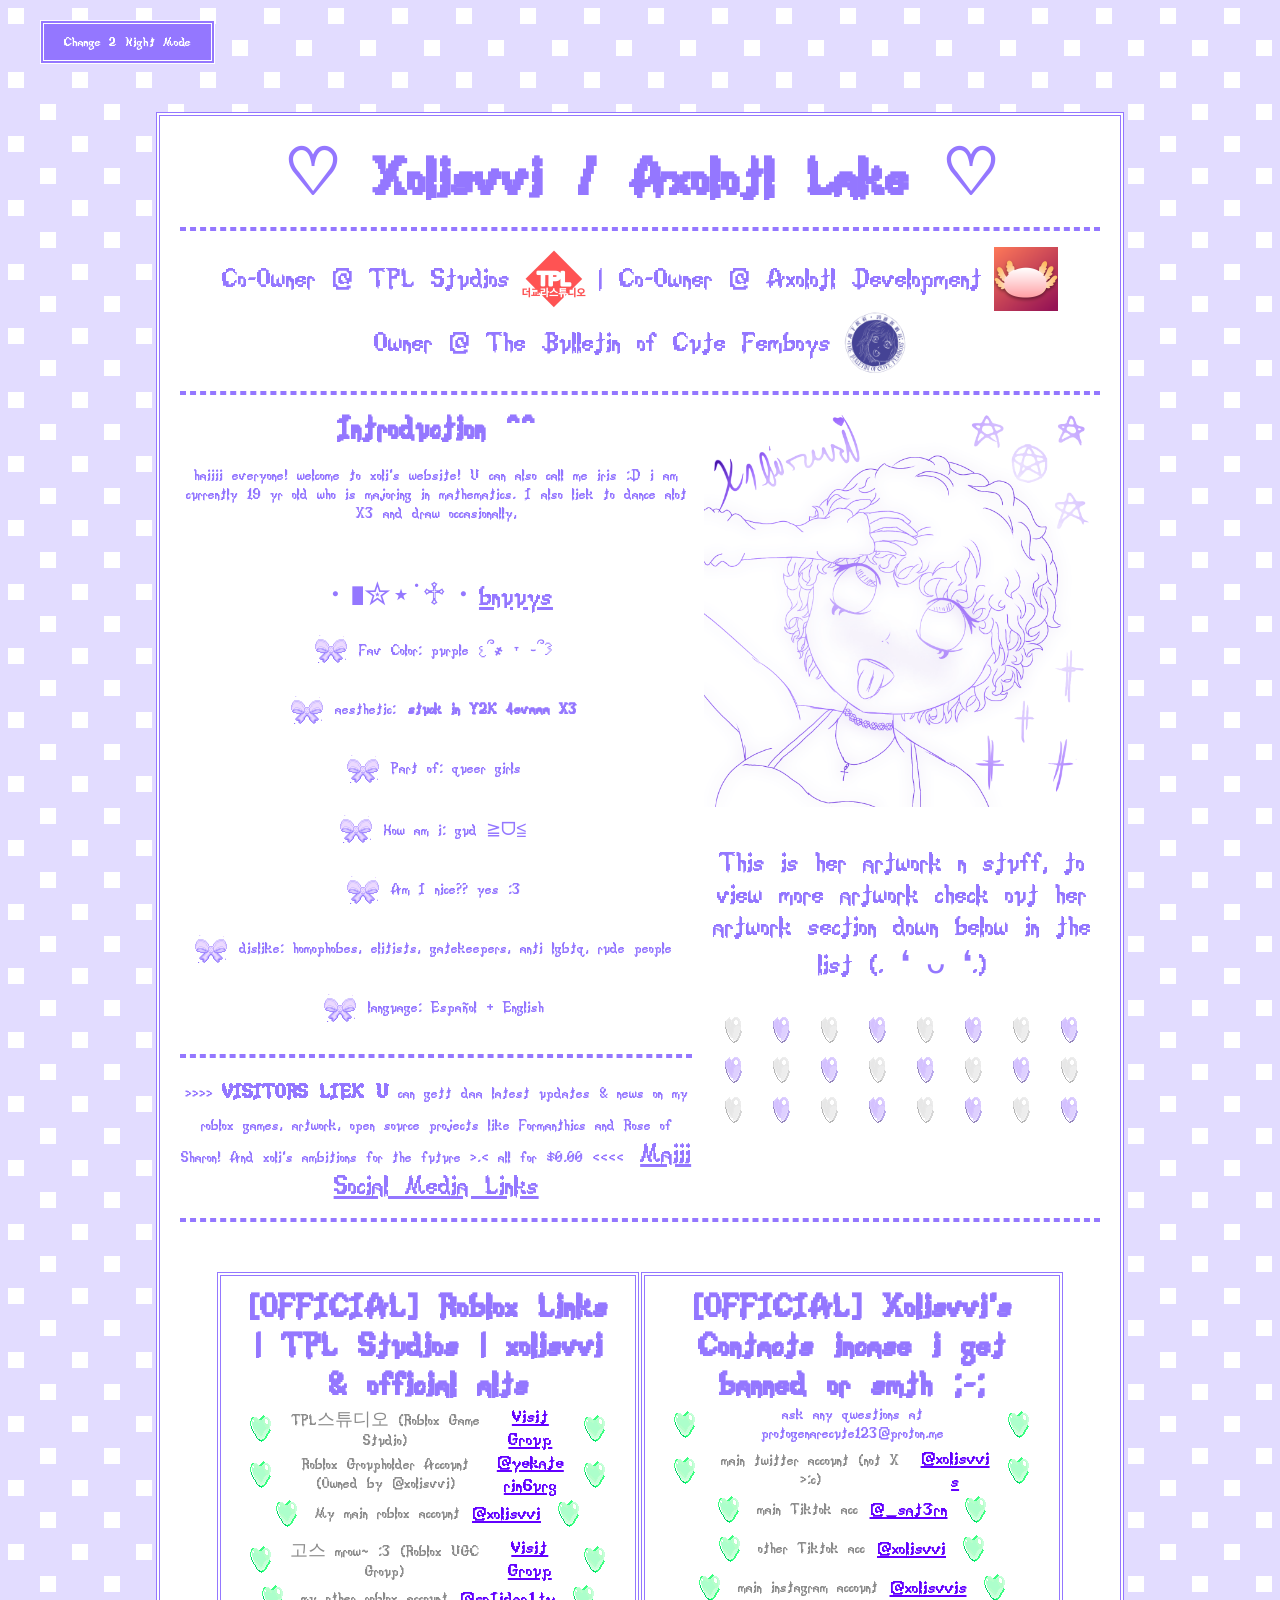
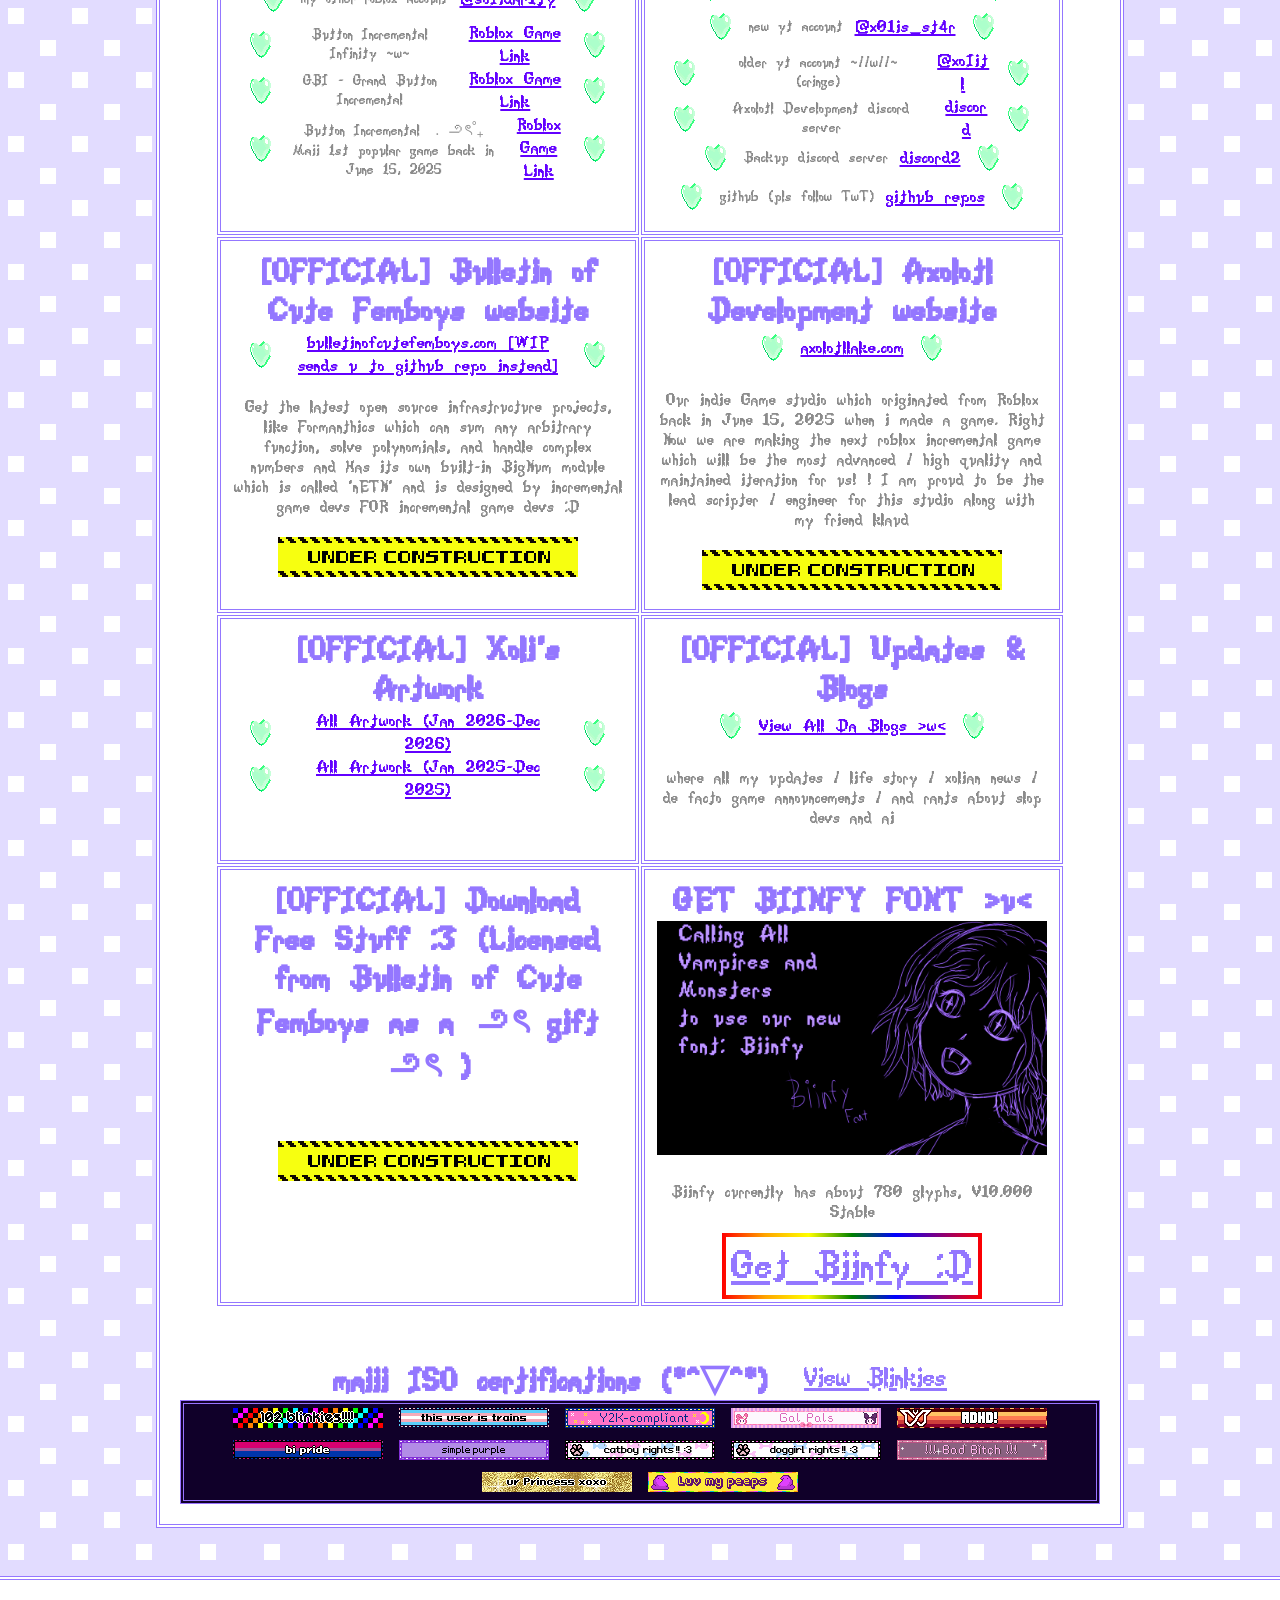
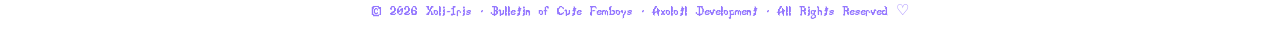
==== commit f08d08ba: "added links.html" ====
--- a/index.html
+++ b/index.html
@@ -139,6 +139,7 @@
                 </table>
                 <hr>
                 <span style="font-size: 18px;">&gt;&gt;&gt;&gt; </span><b style="font-size: 24px;">VISITORS LIEK U</b><span style="font-size: 18px"> can gett daa latest updates & news on my roblox games, artwork, open source projects like Formanthics and Rose of Sharon! And xoli's ambitions for the future &gt;.&lt; all for $0.00 &lt;&lt;&lt;&lt;</span>
+                <a href="links.html">Maiii Social Media Links</a>
             </div>
             <div>
                 <img class="noselect" draggable="false" src="img/Xolisvvi2026-10-29.png" alt="Xolisvvi's artwork & pfp in 2026" width="400" height="400">
